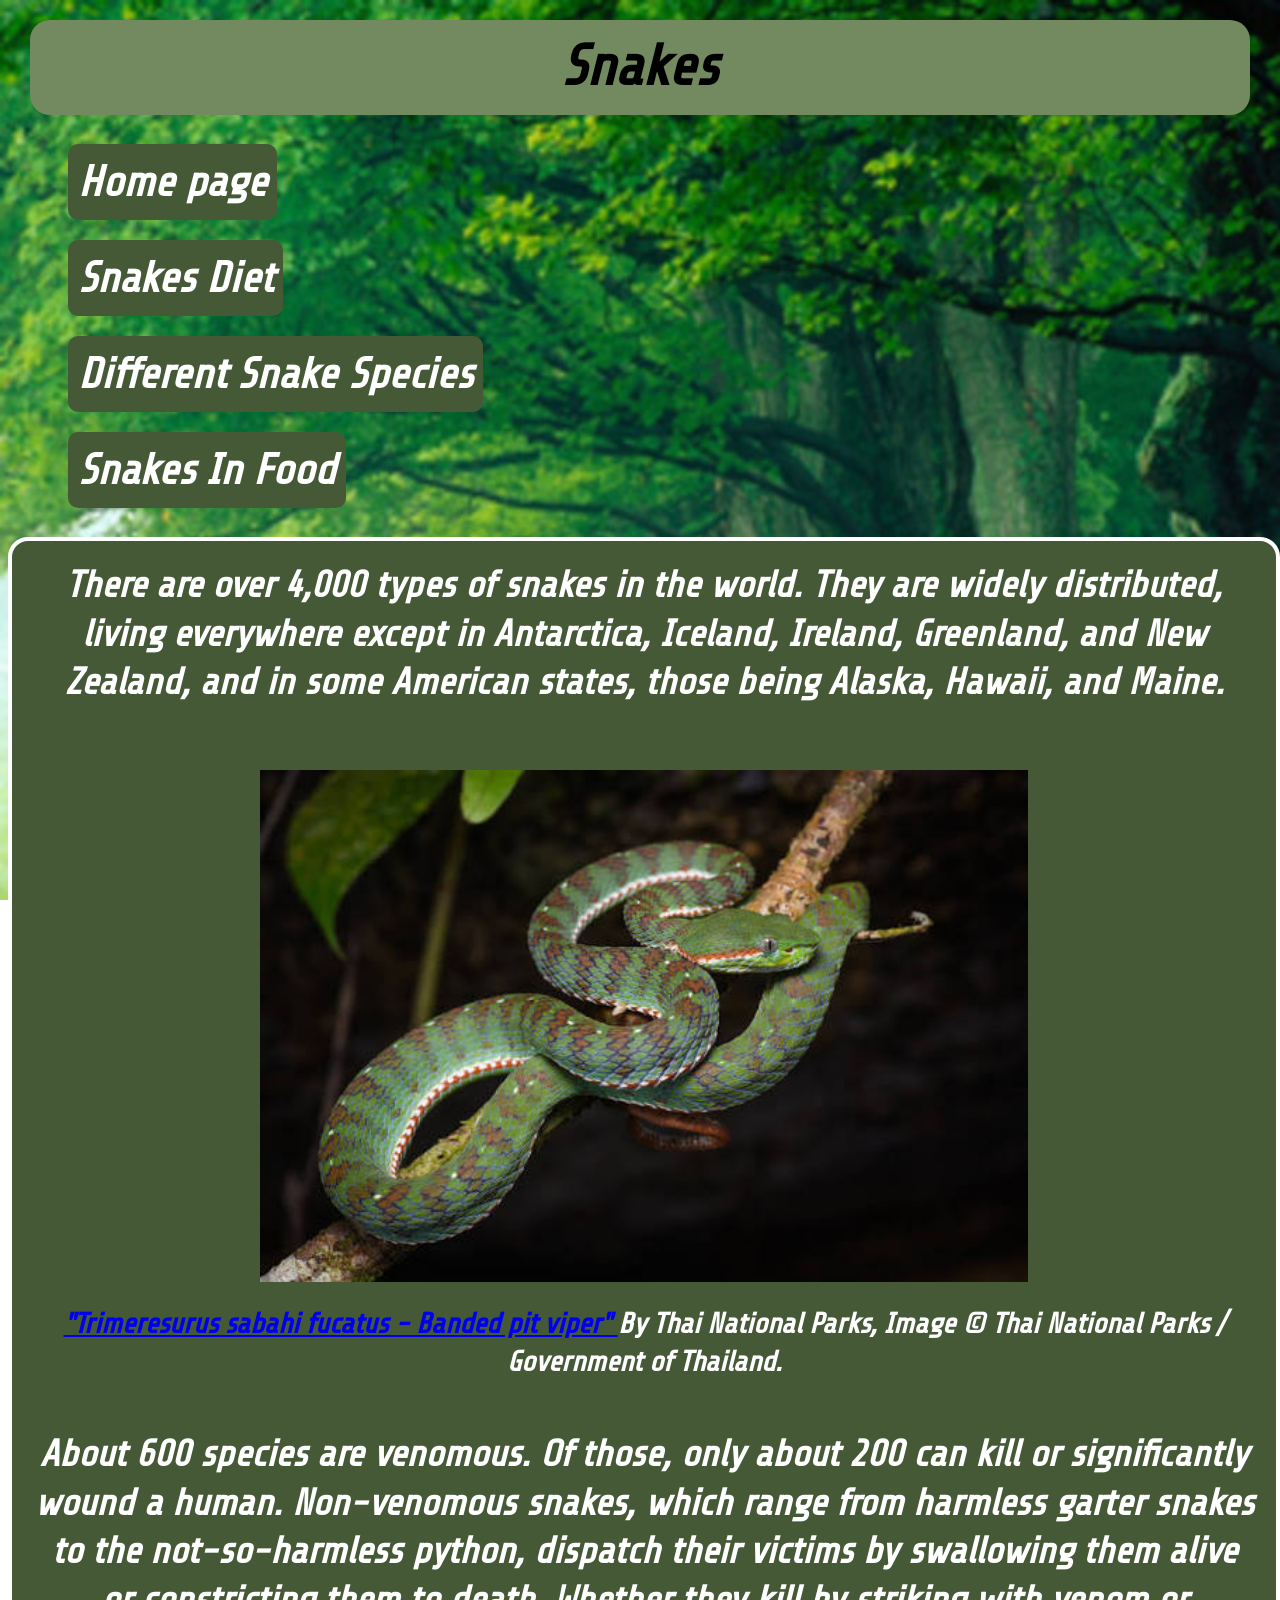
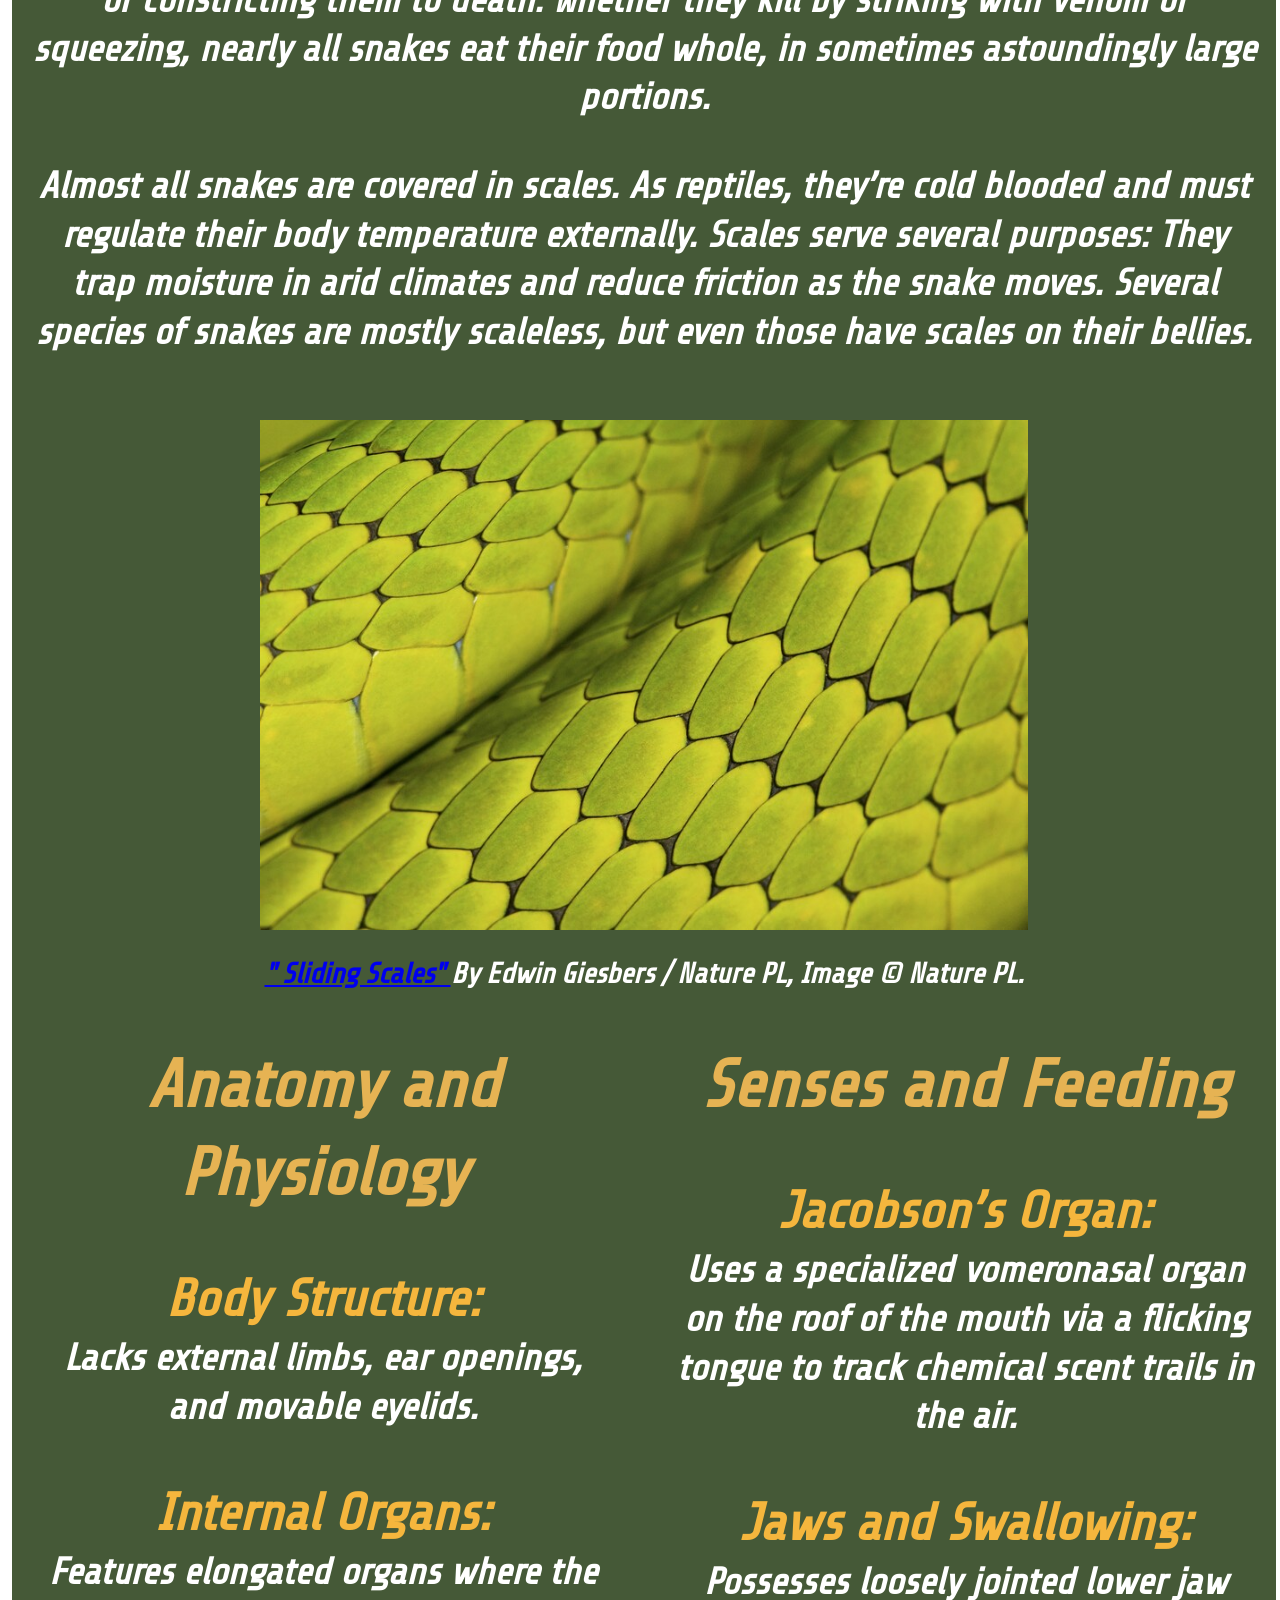
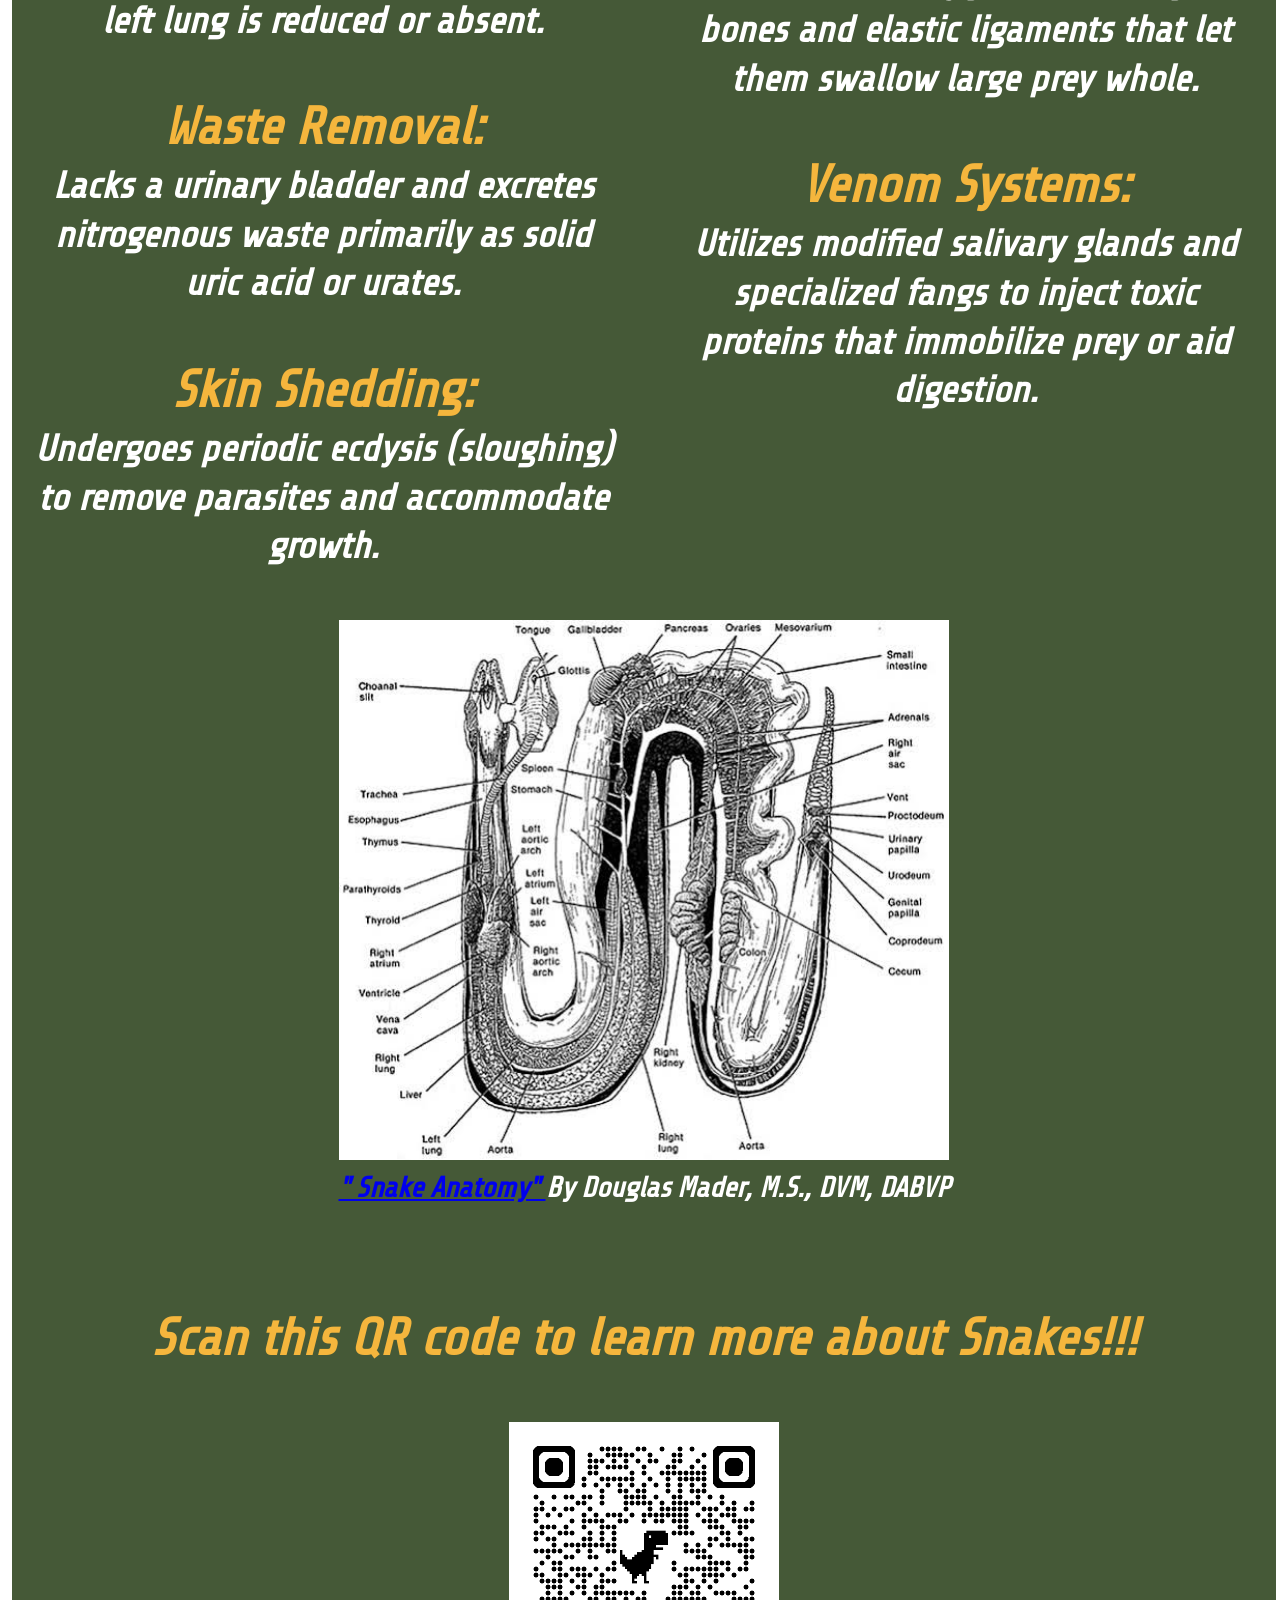
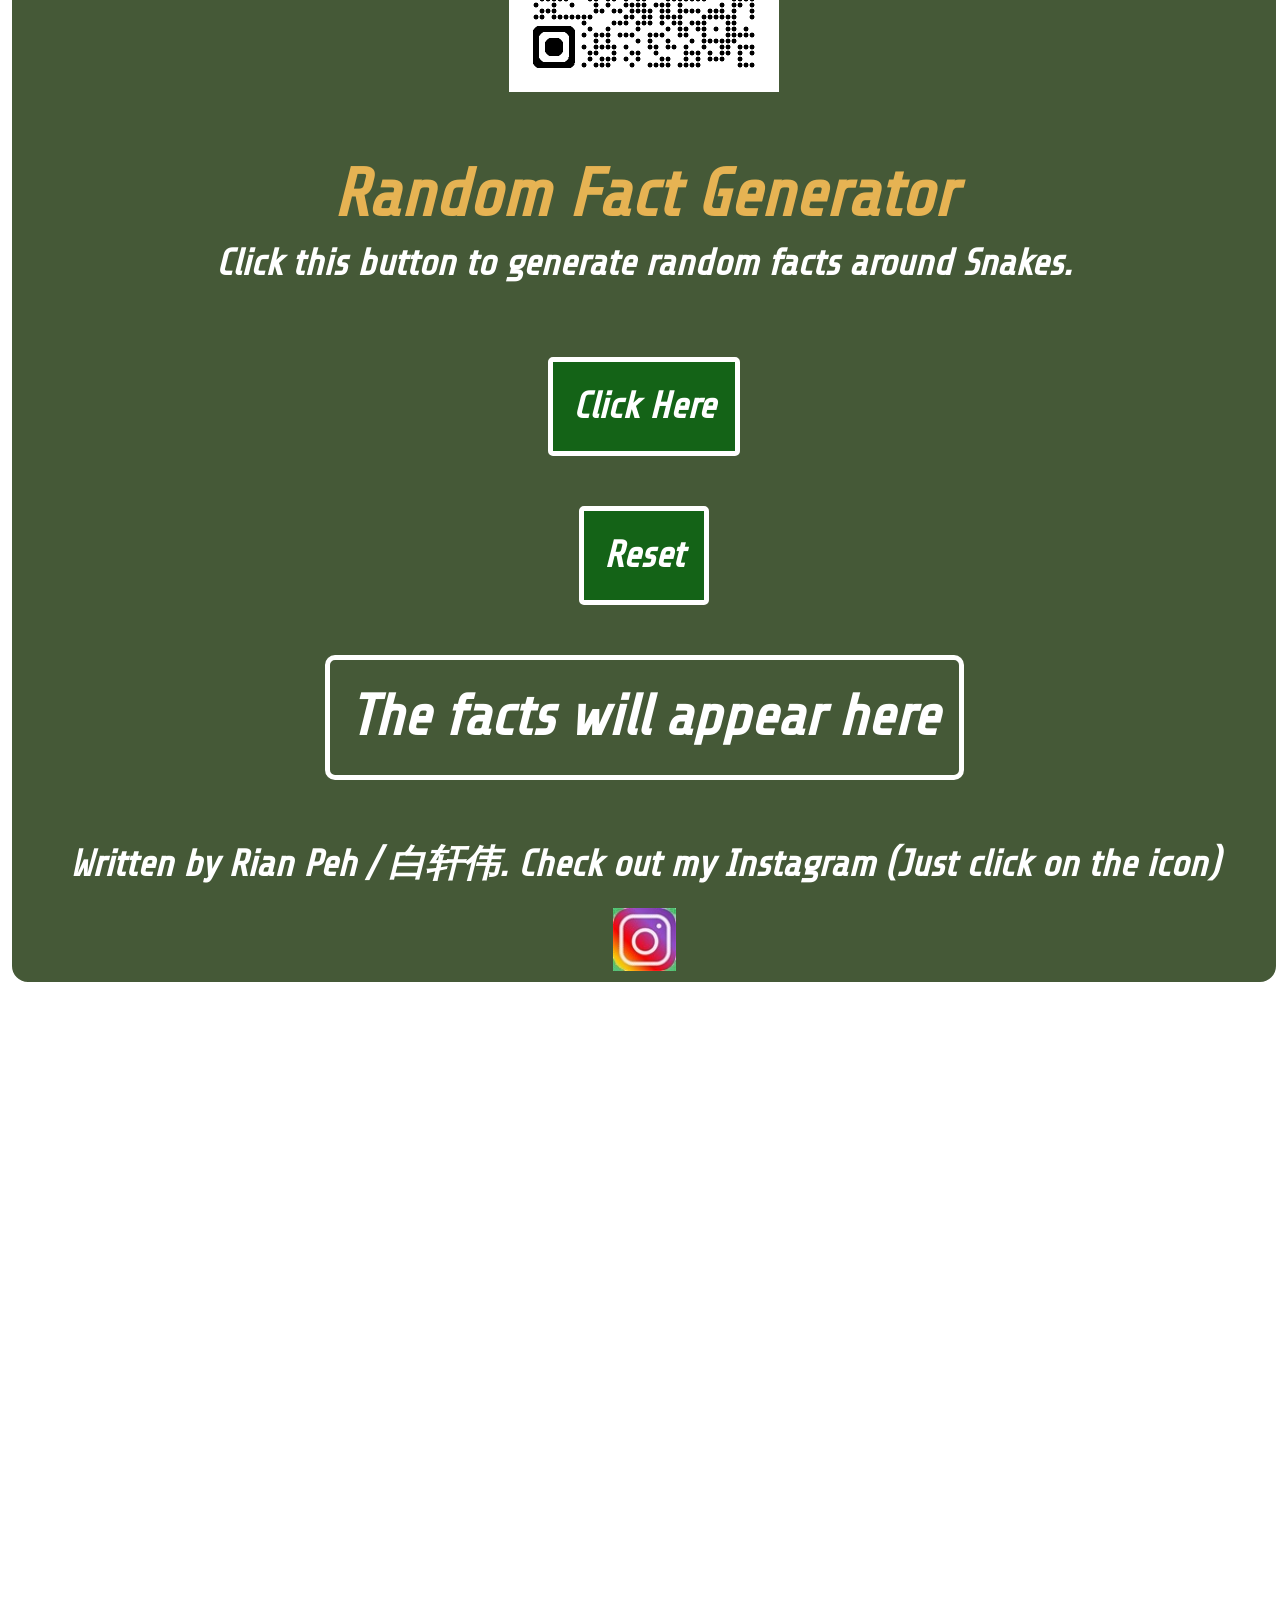
==== 02_Rian_Peh_Xuan_Wei_260349J_A2/index.html @ 6b70fa27 "Add files via upload" ====
<!DOCTYPE html>
<html lang="en">

<head>
	<link href="style.css" type="text/css" rel="stylesheet">
	<meta name="viewport" content="width=device-width, initial-scale=1.0">
	<script src="main.js" defer></script>
	<title> Learn About Snakes </title>
</head>


<body class=indexbody>
	<header>
		<h1 id= "indexheader">Snakes</h1>
	</header>
	
	
		<nav id="indexnav"> <!--menu system--> 
			<img id="menuicon" src="images/menucog.png" height="500" alt="dropdown menu icon" title=" Dropdown menu icon">
			<div class=pagelist>
			<ul>
			<li><p class=indexpagename id="page0btn">Home page </p></li>
			<li><p class=indexpagename id="page1btn">Snakes Diet</p></li>
			<li><p class=indexpagename id="page2btn">Different Snake Species</p></li>
			<li><p class=indexpagename id="page3btn">Snakes In Food</p></li>
			</ul>
			</div>
		</nav>
		
	
	<main id="pagecontainer">
		<div class=page id="page0">
			<p class=indexparagraph> There are over 4,000 types of snakes in the world. They are widely distributed, living everywhere except in Antarctica, Iceland, Ireland, Greenland, and New Zealand, and in some American states, those being Alaska, Hawaii, and Maine.  </p> 
				
			<figure>
				<picture>
					<!-- Mobile -->
					<source media="(max-width: 800px)" srcset="images/Snake1.jpg">

					<!-- Desktop -->
					<img src="images/Snake1.jpg" height="500" alt="Picture of Snake" title=" Snake">
				</picture>	
				<figcaption> <a href="https://www.thainationalparks.com/" target="_blank"> "Trimeresurus sabahi fucatus - Banded pit viper" </a>  By Thai National Parks, Image © Thai National Parks / Government of Thailand.</figcaption>
			</figure>

			<p class=indexparagraph>  About 600 species are venomous. Of those, only about 200 can kill or significantly wound a human. Non-venomous snakes, which range from harmless garter snakes to the not-so-harmless python, dispatch their victims by swallowing them alive or constricting them to death. Whether they kill by striking with venom or squeezing, nearly all snakes eat their food whole, in sometimes astoundingly large portions. </p>

			<p class=indexparagraph>  Almost all snakes are covered in scales. As reptiles, they’re cold blooded and must regulate their body temperature externally.  Scales serve several purposes: They trap moisture in arid climates and reduce friction as the snake moves. Several species of snakes are mostly scaleless, but even those have scales on their bellies. </p>

			<figure>
				<picture>
					<!-- Mobile -->
					<source media="(max-width: 800px)" srcset="images/SnakeScales.jpg">

					<!-- Desktop -->
					<img src="images/SnakeScales.jpg" height="500" alt="Picture of Snake Scales" title=" SnakeScale">
				</picture>	
				<figcaption> <a href="https://atmos.earth/ecological-wisdom/sliding-scales-symbolism-of-snakes/" target="_blank"> " Sliding Scales" </a>  By Edwin Giesbers / Nature PL, Image © Nature PL. </figcaption>
			</figure>

			<div class=paragrid>
			
				<div class=column1>
					<p class=indexparagraph>  <span class=Paraheader> Anatomy and Physiology </span> <br> <br> <span class=Parasubheader> Body Structure: </span> <br> Lacks external limbs, ear openings, and movable eyelids. <br> <br> <span class=Parasubheader>  Internal Organs: </span> <br> Features elongated organs where the left lung is reduced or absent. <br> <br> <span class=Parasubheader> Waste Removal: </span> <br> Lacks a urinary bladder and excretes nitrogenous waste primarily as solid uric acid or urates. <br> <br> <span class=Parasubheader> Skin Shedding: </span> <br> Undergoes periodic ecdysis (sloughing) to remove parasites and accommodate growth. </p>
				</div>

				<div class=column2>
					<p class=indexparagraph>  <span class=Paraheader> Senses and Feeding </span> <br> <br> <span class=Parasubheader> Jacobson’s Organ: </span> <br> Uses a specialized vomeronasal organ on the roof of the mouth via a flicking tongue to track chemical scent trails in the air. <br> <br> <span class=Parasubheader> Jaws and Swallowing: </span> <br> Possesses loosely jointed lower jaw bones and elastic ligaments that let them swallow large prey whole. <br> <br> <span class=Parasubheader> Venom Systems: </span> <br> Utilizes modified salivary glands and specialized fangs to inject toxic proteins that immobilize prey or aid digestion. </p>
				</div>
			
			</div>


			<figure>
				<picture>
					<!-- Mobile -->
					<source media="(max-width: 800px)" srcset="images/Snakebody.jpg">

					<!-- Desktop -->
					<img src="images/Snakebody.jpg" height="800" alt="Picture of Snake Anatomy" title=" SnakeBody">
				</picture>	
				<figcaption> <a href="https://reptilesmagazine.com/snake-anatomy/?srsltid=AfmBOooJBzz4ZWO3xFly1gCmYXVyyak6rsiduSUNSJXPDtFCe1zWfAKA" target="_blank"> " Snake Anatomy" </a>  By Douglas Mader, M.S., DVM, DABVP </figcaption>
			</figure>
			
			<p class=indexparagraph>  <br> <span class=Parasubheader> Scan this QR code to learn more about Snakes!!! </span>  <br> </p>
			
			<figure id="QRcode">
				<picture>
					<!-- Mobile -->
					<source media="(max-width: 800px)" srcset="images/WikiQR.png">

					<!-- Desktop -->
					<img src="images/WikiQR.png" height="500" alt="QR code to snakes Wikipedia page" title=" Snakes Wikipedia QR code">
				</picture>	
			</figure>
			
			
			<p class=indexparagraph> <span class=Paraheader> Random Fact Generator </span> <br> Click this button to generate random facts around Snakes.</p>
			
			<p id="FactButton" class=indexparagraph>Click Here</p> 
			
			<p id="ResetFacts" class=indexparagraph>Reset</p> 
		
			<p id="FactsHere" class=indexparagraph> The facts will appear here </p> 
			
			<p class="indexparagraph"> Written by Rian Peh / 白轩伟. Check out my Instagram (Just click on the icon)</p>
			<a href="https://www.instagram.com/fullybizarree/" target="_blank" class="indexinstagram"><img id="instalogo" src="images/insta.jpg" height="100" alt="instagram_logo" title="instagram_logo"></a>

		</div>



		<div class="page" id="page1">
			<p class=indexparagraph> <span class=Paraheader> Diet Considerations: </span> <br> Snakes don't need to eat every day. The frequency at which they need to eat is determined by their size and age. <br> <br> <span class=Parasubheader> Some of the things snakes might eat include: </span> <br> Baby mice or rats <br> Adult mice or rats <br> Young birds like chicks <br> </p>
			<figure>
				<picture>
					<!-- Mobile -->
					<source media="(max-width: 800px)" srcset="images/Snakeeat.jpg">

					<!-- Desktop -->
					<img src="images/Snakeeat.jpg" height="500" alt="Picture of Snake Eating" title=" SnakeEating">
				</picture>	
				<figcaption> <a href="https://www.123rf.com/photo_3794636_snake-eating-a-rat.html" target="_blank"> " snake eating a rat" </a>  By aussieflash,  Image © aussieflash  </figcaption>
			</figure>

			<p class=indexparagraph> <span class=Paraheader> <br> What Can't Snakes Eat? </span> <span class=Parasubheader> <br> Snakes shouldn't be fed: </span>  <br> Fruits  <br> Vegetables <br> Grains <br> Processed foods <br> <br> All snakes are carnivores—they should eat whole prey only as much as possible for a balanced diet. If offering human foods, they typically can’t deviate from raw meats or eggs. <br> <br> <br> </p>
			
			<p class=indexparagraph> <span class=Paraheader> Live vs Frozen Prey for Snakes: </span> <br> Frozen prey is the diet of choice for snakes. <br> <br> <span class=Parasubheader> Pros: </span> <br> <br> Safest feeding option <br> More convenient to store <br> Providing live prey incurs ethical concerns  <br> Cost effective <br>Smaller chance of parasite transmission <br> <br> <span class=Parasubheader> Cons: </span> <br> <br> Some snakes, especially when sick, need the movement and smell of live prey to entice them to eat <br> </p>
			<figure>
				<picture>
					<!-- Mobile -->
					<source media="(max-width: 800px)" srcset="images/Snakefrozen.jpg">

					<!-- Desktop -->
					<img src="images/Snakefrozen.jpg" id="frozenfood" height="500" alt="Picture of frozen snake food" title=" FrozenSnakeFood">
				</picture>	
				<figcaption> <a href="https://allanspetcenter.com/the-comprehensive-guide-to-transitioning-your-snake-to-frozen-food/" target="_blank"> " Frozen Snake Food " </a>  By Allan's Pet Center,  Image © Allan's Pet Center  </figcaption>
			</figure>
			
			<p class=indexparagraph> <span class=Paraheader> <br> How to Feed a Snake </span> <br> You’ll want to purchase appropriately sized whole frozen prey from a pet store and keep it stored in a freezer. When feeding day is approaching, transfer the prey you plan to feed to its own bag and move from freezer to the refrigerator to thaw. Food should be ready in 1-2 days. A few hours before planning to feed, take the prey out of the refrigerator so they can come up to room temperature. Make sure you have washed your hands and do not smell like the prey, then transfer your snake from their enclosure to an appropriately sized plastic container with air holes. Place the whole, thawed prey inside with them. Wait for your snake to fully consume their meal before transferring them back to their main enclosure.  In snakes that stress easily and are already reluctant to eat, it may be more appropriate to feed prey in their enclosure </p>
			<figure>
				<picture>
					<!-- Mobile -->
					<source media="(max-width: 800px)" srcset="images/Snakeeating.jpg">

					<!-- Desktop -->
					<img src="images/Snakeeating.jpg" height="500" alt="Picture of teaching snake how to eat" title="Teaching Snake How To Eat">
				</picture>	
				<figcaption> <a href="https://www.wikihow.pet/Feed-a-Snake" target="_blank"> " How to feed your snake " </a>  By Wikihow.pet,  Image ©  Wikihow.pet  </figcaption>
			</figure>
			
			
			<br> <br> <p class=indexparagraph> <span class=Paraheader> Snake Mini-Game </span> </p> <br> 
			
			<p class=indexparagraph> <span class=Parasubheader> The game goes like this. You control the snake using A and D and can go right or left. avoid the hazards and collect the mouse. </span> </p> <br> <br>
			
			<button class=indexparagraph id="gamestartbutton"> Start Game </button> 
			
			<div id="Minigame">
			
			
				<div id="playercontrol"> </div>
				
				
				
			</div>
			
			
			<br> <p class="indexparagraph"> Written by Rian Peh / 白轩伟. Check out my Instagram (Just click on the icon)</p>
			<a href="https://www.instagram.com/fullybizarree/" target="_blank" class="indexinstagram"><img id="instalogo" src="images/insta.jpg" height="100" alt="instagram_logo" title="instagram_logo"></a>
			
		</div>
		
		

		<div class="page" id="page2">
		
			<p class=indexparagraph> These snakes play a vital role in ecosystems by controlling populations of rodents, birds, amphibians, and other small animals. Each species has developed unique traits that help it survive in different environments. </p>
			
			<div class=paragrid2>
				<div id="page2indexpara1">
					<p class=indexparagraph> <span class=Paraheader> 1. King Cobra </span> <br> The King Cobra is the longest venomous snake in the world, reaching lengths of up to 5.5 meters. It lives in forests across South and Southeast Asia. Unlike most snakes, the king cobra mainly eats other snakes, including venomous ones. Its scientific name, Ophiophagus, means "snake eater." When threatened, it raises the front part of its body, spreads its hood, and hisses loudly to warn predators. Although its venom is very powerful, king cobras typically avoid humans unless they feel threatened. </p>
					<figure id="page2indexpara1photo" >
						<picture>
							<!-- Mobile -->
							<source media="(max-width: 800px)" srcset="images/Kingcobra.jpg">

							<!-- Desktop -->
							<img src="images/Kingcobra.jpg" height="400" alt="Picture of King Cobra" title="King Cobra">
						</picture>	
					<figcaption> <a href="https://www.wikihow.pet/Feed-a-Snake" target="_blank"> " The Mystical King Cobra and Coffee Forests " </a>  By Dr. Anand Titus and Geeta N Pereira, Under the Creative Commons Attribution-Share Alike 2.0 Generic license </figcaption>
					</figure>	
				</div>
				
			
				
				<div id="page2indexpara2">
					<p class=indexparagraph> <span class=Paraheader>2. Green Anaconda </span> <br> The Green Anaconda is one of the heaviest snakes worldwide. It is native to the swamps, rivers, and wetlands of South America, where it can grow longer than 9 meters and weigh over 200 kilograms. Anacondas are non-venomous constrictors. They kill prey by wrapping their strong bodies around animals and tightening until the prey can no longer breathe. Their diet includes fish, birds, capybaras, caimans, and occasionally deer. </p>
					<figure id="page2indexpara1photo2">
						<picture>
							<!-- Mobile -->
							<source media="(max-width: 800px)" srcset="images/GreenAnaconda.jpg">

							<!-- Desktop -->
							<img src="images/GreenAnaconda.jpg" height="600" alt="Picture of Green Anaconda" title=" Picture of Green Anaconda">
						</picture>	
						<figcaption> <a href="https://www.henryvilaszoo.gov/animal/green-anaconda/" target="_blank"> "Green Anaconda" </a>  By Henry Vilas Zoo, Image © Henry Vilas Zoo.</figcaption>
					</figure>
				</div>
				
				
				

				<div id="page2indexpara3">
					<p class=indexparagraph> <span class=Paraheader> 3. Ball Python </span> <br> The Ball Python is a small, non-venomous snake that are found in West and Central Africa. It usually grows between 1 - 1.5 meters. This species is named for its defensive habit of curling into a tight ball when scared. Ball pythons are gentle and relatively easy to care for. Due to these reasons, they have become one of the most popular pet snakes in the world. They primarily hunt rodents and birds through constriction. </p>
					<figure id="page2indexpara1photo3">
						<picture>
							<!-- Mobile -->
							<source media="(max-width: 800px)" srcset="images/BallPython.jpg">

							<!-- Desktop -->
							<img src="images/BallPython.jpg" height="400" alt="Picture of a Ball Python" title=" Picture of Ball Python">
						</picture>	
						<figcaption> <a href="https://commons.wikimedia.org/wiki/File:Ball_python_lucy.JPG" target="_blank"> "Ball Python" </a>  By HCA,  Image © HCA.</figcaption>
					</figure>
				</div>

				

				<div id="page2indexpara4">
					<p class=indexparagraph> <span class=Paraheader> 4. Black Mamba </span> <br> The Black Mamba is one of Africa's most feared snakes. Despite its name, it is usually gray or olive-colored as the name refers to the dark inside of its mouth. Black mambas can grow over 4 meters long and are among the fastest snakes, able to move at around 20 km/h over short distances. Their venom targets the nervous system and can be deadly without quick medical attention. However, they typically prefer to flee rather than confront people. </p>
					
					<figure id="page2indexpara1photo4">
						<picture>
							<!-- Mobile -->
							<source media="(max-width: 800px)" srcset="images/BlackMamba.jpg">

							<!-- Desktop -->
							<img src="images/BlackMamba.jpg" height="400" alt="Picture of a Black Mamba" title=" Picture of Black Mamba">
						</picture>	
						<figcaption> <a href="https://commons.wikimedia.org/wiki/File:Dendroaspis_polylepis_(14).jpg" target="_blank"> "Dendroaspis polylepis" </a>  By TimVickers,  Image © TimVickers.</figcaption>
					</figure>
				</div>


				


				<div id="page2indexpara5">
					<p class=indexparagraph> <span class=Paraheader> 5. Corn Snake </span> <br> The Corn Snake is a harmless, non-venomous species found in the southeastern United States. Adult corn snakes usually range in size between 1.2 and 1.8 meters. These snakes are excellent climbers and help farmers control rodent populations. Their striking orange, red, and black patterns have also made them popular pets. They kill prey through constriction and pose no major threat to humans.</p>
					<figure id="page2indexpara1photo5">
						<picture>
							<!-- Mobile -->
							<source media="(max-width: 800px)" srcset="images/CornSnake.jpg">

							<!-- Desktop -->
							<img src="images/CornSnake.jpg" height="530" alt="Picture of a Corn Snake" title=" Picture of Corn Snake">
						</picture>	
						<figcaption> <a href="https://commons.wikimedia.org/wiki/File:CornSnake.jpg" target="_blank"> "Corn Snake" </a>  By Ethan Porcaro,  Image © Ethan Porcaro.</figcaption>
					</figure>
				</div>
				
			</div>
			
				
				<!-- This quiz is a form where the data inputed, in this case being the different options, will be used by the javascript in order to see if it matches with the correct answer and return a score -->
				<p class=indexparagraph> <span class=Paraheader> Snake Quiz </span></p>
				<fieldset>
				<legend class=Parasubheader>1. Which of these snakes are venomous? </legend>
				<label><input type="radio" name="q1" value="Option1"> Green Anaconda</label>
				<label><input type="radio" name="q1" value="Option2"> King Cobra</label>
				<label><input type="radio" name="q1" value="Option3"> Ball Python</label>
				<label><input type="radio" name="q1" value="Option4"> Corn Snake</label>
				</fieldset>
				
				<fieldset>
				<legend class=Parasubheader>2. Which Snake flees from humans when spotted?</legend>
				<label><input type="radio" name="q2" value="Option1"> Green Anaconda</label>
				<label><input type="radio" name="q2" value="Option2"> Ball Python</label>
				<label><input type="radio" name="q2" value="Option3"> Black Mamba</label>
				<label><input type="radio" name="q2" value="Option4"> King Cobra</label> 
				</fieldset>
				
				<fieldset>
				<legend class=Parasubheader>3. Why is the King Cobras scientific name Ophiophagus?</legend>
				<label><input type="radio" name="q3" value="Option1"> Because they wanted a fancy name.</label> <br> <br>
				<label><input type="radio" name="q3" value="Option2"> Because they eat other snakes.</label> <br> <br>
				<label><input type="radio" name="q3" value="Option3"> Because they're incredibly slimy.</label> <br> <br>
				<label><input type="radio" name="q3" value="Option4"> Because they're herbivores.</label>
				</fieldset>
				
				<fieldset>
				<legend  class=Parasubheader>3. Which snake can be found in South America?</legend>
				<label><input type="radio" name="q4" value="Option1"> Ball Python </label>
				<label><input type="radio" name="q4" value="Option2"> Corn Snake </label>
				<label><input type="radio" name="q4" value="Option3"> Black Mamba</label>
				<label><input type="radio" name="q4" value="Option4"> Green Anaconda</label> 
				</fieldset> <br> 
			
				<button id="quizbtnSubmit">Submit Quiz</button> 
				
				<button id="quizreset">Reset Quiz </button> 
				<p class=Parasubheader id="scorebox">Not submitted</p> 
				
				
				<p class="indexparagraph"> Written by Rian Peh / 白轩伟. Check out my Instagram (Just click on the icon)</p>
				<a href="https://www.instagram.com/fullybizarree/" target="_blank" class="indexinstagram"><img id="instalogo" src="images/insta.jpg" height="100" alt="instagram_logo" title="instagram_logo"></a>

			
		</div>



		<div class="page" id="page3">
			<p class=indexparagraph> <span class=Paraheader> Snake Soup </span> <br> <br> Snake soup is one of Hong Kong’s most storied dishes. Tracing its origins back over 2,000 years to ancient China, it’s considered both a delicacy and a form of traditional medicine, with early records suggesting that snake meat has health benefits. The dish became particularly popular in the southern provinces, including Guangdong. <br> <br> When Hong Kong developed as a port city in the 19th and 20th centuries, waves of migrants from Guangdong brought their food traditions with them, including snake soup. It was often made with up to five species of snakes, symbolizing wealth and abundance. Over time, it became a seasonal staple sold in specialized shops, particularly during autumn and winter. <br> <br> </p>
			<p class=indexparagraph> Despite its humble appearance, snake soup is a labor-intensive dish. Traditionally, multiple types of snakes, such as water snakes, rat snakes, and cobras, are used to create a complex flavor profile. Today, due to regulations and availability, recipes vary, but the principle ingredients remain the same. <br> Snake meat is carefully cleaned and boiled, then shredded into fine, delicate strands. Oftentimes, the meat is shredded in such a way that first-time eaters mistake it for chicken or fish. <br> <br> The broth is equally important. It’s normally made by simmering pork bones, chicken, dried seafood, ginger, dried orange peel, lemongrass, dried mushrooms, and more Chinese herbs for several hours to develop a savory base. Then, the shredded snake meat is added to the broth along with thickening agents like cornstarch or ground almonds, giving the soup its signature, slightly viscous texture. The final touch often includes chrysanthemum leaves, thin strips of egg, and sometimes fried wonton crisps or lemon leaves for garnish. <br> <br> </p>
			<p class=indexparagraph> <span class=Parasubheader> Cultural significance </span> <br> <br>  Snake soup is considered a warming food in the framework of traditional Chinese medicine, meaning it helps restore internal heat during colder months — hence its popularity from late autumn through winter. <br> The dish is also associated with strength and vitality. Snake meat is believed to improve circulation, nourish the skin, and boost overall energy. <br> Beyond the purported nutritional benefits, snake soup carries a sense of nostalgia and heritage in Hong Kong. <br> </p>
			<figure>
				<picture>
					<!-- Mobile -->
					<source media="(max-width: 800px)" srcset="images/SnakeSoup.jpg">

					<!-- Desktop -->
					<img src="images/SnakeSoup.jpg" height="530" alt="Picture of Snake Soup" title=" Picture of Snake Soup">
				</picture>	
				<figcaption> <a href="https://commons.wikimedia.org/wiki/File:CornSnake.jpg" target="_blank"> "Snake Soup" </a>  By  Food & Wine / Breana Killeen,  Image ©  Food & Wine / Breana Killeen.</figcaption>
			</figure>
			
			
			<p class=indexparagraph> <span class=Paraheader> <br><br> Snake Curry </span> <br> <br> Found in some regions of India and Southeast Asia. <br> Snake meat is cooked in a spicy curry with onions, tomatoes, garlic, ginger, and local spices. It is typically served with rice or flatbread. <br> Snake meat is generally high in protein and low in fat. People describe its taste as being similar to chicken, frog legs, or firm white fish, depending on species and how it is cooked.</p>
			<figure>
				<picture>
					<!-- Mobile -->
					<source media="(max-width: 800px)" srcset="images/SnakeCurry.jpg">

					<!-- Desktop -->
					<img src="images/SnakeCurry.jpg" height="530" alt="Picture of Snake Curry" title=" Picture of Snake Curry">
				</picture>	
				<figcaption> <a href="https://sandyathome.com/hyderabadi-snake-gourd-salan-how-to-make-potlakaya-salan-recipe/" target="_blank"> "Snake Curry" </a>  By Sandhya's Recipes, Image © Sandhya's Recipes</figcaption>
			</figure>
			
			<p class="indexparagraph"> Written by Rian Peh / 白轩伟. Check out my Instagram (Just click on the icon)</p>
			<a href="https://www.instagram.com/fullybizarree/" target="_blank" class="indexinstagram"><img id="instalogo" src="images/insta.jpg" height="100" alt="instagram_logo" title="instagram_logo"></a>
		</div>

			


	</main>
	
	
		
</body>
---- 02_Rian_Peh_Xuan_Wei_260349J_A2/style.css ----
/* This is for the bodies of all the tabs */	
body 
{
	background-image: url("./images/background.jpg");
	background-size: cover;
	background-attachment:fixed;
}


@font-face 
{
	font-family:'CustomFont4';
	src: url('fonts/CustomFont4.ttf') format('truetype');
}


/* This is for the index tab */

/*if the screen width is between 768px and 1280px , will use this layout*/
.indexbody
{
	font-family: 'CustomFont4', serif;
	font-size: 1.8em;
	font-weight: bold;
	font-style: italic;
	line-height: 1.3;
	text-align: center;
	box-sizing:border-box;
}

img
{
height: 60vh;
width: 60vw;
object-fit: contain;		
}

.page 
{
	/* position: absolute; removes an element from the normal document flow and allows you to place it exactly where you want using properties like top, left, right, and bottom */
	position: absolute;
    opacity: 0;
	/* visibility: hidden makes the element completely invisible and not interactable while forcing it to retain its original physical space and layout */
    visibility: hidden;
	/* transition: opacity 0.5s; makes it so that whenever the opacity changes, the change doesn't happen immediately instead the change occurs over 0.5 seconds, making it have a smooth transition and making it look like a smooth animation."*/
    transition: opacity 0.5s;
}

.active 
{
    opacity: 1;
    visibility: visible;
}


#pagecontainer
{
	
	display:grid;
	grid-template-columns:1fr 1fr 1fr 1fr 1fr 1fr 1fr 1fr 1fr 1fr 1fr 1fr 1fr 1fr 1fr 1fr 1fr 1fr 1fr 1fr 1fr 1fr 1fr 1fr 1fr 1fr 1fr 1fr 1fr 1fr;
	grid-template-rows:auto auto auto auto auto auto auto auto auto auto;

}


#page0{color:white; background: #455937; border: 4px solid white; border-radius: 20px;}
#page1{color:white; background: #455937; border: 4px solid white; border-radius: 20px;}
#page2{color:white; background:#455937; border: 4px solid white; border-radius: 20px;}
#page3{color:white; background:#455937; border: 4px solid white; border-radius: 20px;}


#hamIcon{display:none;}


#indexheader
{
	color: black; 
	background:#738A60; 
	border-radius: 20px; 
	padding: 10px; 
	margin: auto; 
	text-align: center; 
	width: 95%;
	margin: 20px auto;
}


#indexnav ul li
{
	list-style-type: none;
}


#menuicon
{
	display: none;
}



.indexpagename
{
	font-size: 1.5em;
	color:white;
	background:#455937; 
	border-radius: 10px; 
	padding: 10px; 
	width: fit-content;
	margin: 20px;
	
}

.indexparagraph
{
	color: white;
	font-size: 1.3em;
	margin: auto;
	padding: 20px; 
	width: fit-content;
}

.Paraheader
{
	color: #E6B353;
	font-size: 1.8em;
}

.Parasubheader
{
	color:#F5B63D;
	font-size: 1.4em;
}

#page0
{
	grid-column: 1 / 31;
	grid-row: 1 / 10;
	height:  auto;
	width: auto;
}

#FactButton
{
	background:#146317;
	border: 5px solid white;
	border-radius: 5px;
	margin: 50px auto;
}

#ResetFacts
{
	background:#146317;
	border: 5px solid white;
	border-radius: 5px;
	margin: 50px auto;	
}

#FactsHere
{
	border: 5px solid white;
	border-radius: 10px;
	width: fit-content;
	font-size:200%;
	height: auto;
	margin: 40px auto;
}

#QRcode img
{
	height:30vh;
	width: 30vw;
}



.paragrid
{
	display: grid;
    grid-template-columns: 1fr 1fr;
    gap: 20px;
    align-items: start;
}


.column1
{
	
	text-align: center;

}

.column2
{
	
	text-align: center;
}



#page1
{
	
	grid-column: 1 / 31;
	grid-row: 1 / 10;
	height:  auto;
	width: auto;
	
}

#gamestartbutton
{
	background:#146317;
	border: 5px solid white;
	border-radius: 5px;
	font-family: 'CustomFont4', serif;
	margin: 40px;
}


#Minigame
{
	/* position: relative keeps the element in the normal page layout, but also allows you to move it relative to where it would normally be. Meaning that even if the element is moved, the original space is still reserved and other elements behave as if the element never moved.*/
	/* the posistion: relative; also helps act as a ancestor to the position: absolute; in the player control, as position: absolute; looks for the nearest ancestor that has position: relative or absolute. This helps make the player positioned inside the game box and not relative to the whole webpage. Without the position: relative; in #Minigame, the player could be positioned relative to the page and outside the game area*/
	position: relative;
	background: white;
	border: 5px solid black;
	border-radius: 10px;
	height: 800px;
	margin: auto;
	width:  500px;
}

#playercontrol
{
	position: absolute;
	background: red;
	width:100px;
	height:50px;
	left: 40%;
}


#page2
{
	
	grid-column: 1 / 31;
	grid-row: 1 / 10;
	height: auto;
	width: auto;
	
}


.paragrid2
{
	display: grid;
    grid-template-columns: 1fr 1fr 1fr 1fr 1fr 1fr 1fr 1fr 1fr 1fr 1fr 1fr 1fr 1fr 1fr 1fr 1fr 1fr 1fr 1fr;
	grid-template-rows: auto auto auto auto auto;

	
}

#page2indexpara1
{
	
	grid-column: 1 / 10;
	grid-row: 1 / 2;
	font-size: 95%;
	
}

#page2indexpara2
{
	
	grid-column: 10 / 21;
	grid-row: 1 / 2;
	font-size: 95%;
	
}

#page2indexpara3
{
	
	grid-column:  1 / 10;
	grid-row: 3 / 4;
	font-size: 95%;
	
}

#page2indexpara4
{
	
	grid-column:  10 / 21;
	grid-row: 3 / 4;
	font-size: 95%;
}

#page2indexpara5
{
	
	grid-column: 1 / 21;
	grid-row: 5 / 6;
	font-size: 90%;
}

#page2indexpara1photo
{
	grid-column: 1 / 9;
	grid-row: 2 / 3;
}

#page2indexpara1photo img
{
	width: 70%;
	height: auto;
}


#page2indexpara1photo2
{
	grid-column: 9 / 21;
	grid-row: 2 / 3;
}


#page2indexpara1photo2 img
{
	width: 70%;
	height: 70%;
}


#page2indexpara1photo3
{
	
	grid-column:  1 / 9;
	grid-row: 4 / 5;
	
}


#page2indexpara1photo3 img
{
	width: 70%;
	height: 70%;
}


#page2indexpara1photo4
{
	
	grid-column:  9 / 21;
	grid-row: 4 / 5;
	
}

#page2indexpara1photo4 img
{
	width: 70%;
	height: 70%;
}

#page2indexpara1photo5
{
	
	grid-column:  1 / 21;
	grid-row: 6 / 6;
	
}

#page2indexpara1photo5 img
{
	width: 50%;
	height: 50%;
}

#quizbtnSubmit
{
	color: white;
	background:#146317;
	border: 5px solid white;
	border-radius: 5px;	
	padding: 5px;
	margin: 50px;
	width: 10vw;
	height: 10vh;
	font-family: 'CustomFont4', serif;
	font-size: 0.8em;
}


#quizreset
{
	color: white;
	background:#146317;
	border: 5px solid white;
	border-radius: 5px;
	padding: 5px;
	margin: 50px;
	width: 10vw;
	height: 10vh;
	font-family: 'CustomFont4', serif;
	font-size: 0.8em;
}



#page3
{
	
	grid-column: 1 / 31;
	grid-row: 1 / 10;
	height:  auto;
	width: auto;
}


#instalogo
{
	height: 7vh;
	width: 7vw;
	
}

/* menuicon is the name for this CSS animation*/
@keyframes menuicon{
0%{rotate:0}
10%{rotate:36deg}
20%{rotate:72deg}
30%{rotate:108deg}
40%{rotate:144deg}
50%{rotate:180deg}
60%{rotate:216deg}
70%{rotate:252deg}
80%{rotate:288deg}
90%{rotate:324deg}
100%{rotate:360deg}
}

/* menuiconreverse is the name for this CSS animation*/
@keyframes menuiconreverse{
0%{rotate:0}
10%{rotate:-36deg}
20%{rotate:-72deg}
30%{rotate:-108deg}
40%{rotate:-144deg}
50%{rotate:-180deg}
60%{rotate:-216deg}
70%{rotate:-252deg}
80%{rotate:-288deg}
90%{rotate:-324deg}
100%{rotate:-360deg}
}

/* this stores the menuicon animation into a class and makes it animate over 0.5 seconds */
.anim1{animation: menuicon 0.5s;}

/* this stores the menuiconreverse animation into a class and makes it animate over 0.5 seconds */
.anim2{animation: menuiconreverse 0.5s;}


@media (max-width: 800px) 
{
	#menuicon
	{
		display: block;
		width: 30%;
		height: 30%;
		margin: auto;
	}
	
	
	 #indexnav ul
    {
        display: grid;
        grid-template-columns: 1fr;
        justify-items: center;
		/* default ul have a padding-left: 40; causing the ul to not be centered, the padding: 0; removes that padding and causes it to be centered again */
		padding: 0;
    }
	
	
	.pagelist
	{
		
		display: none;
		
	}
	
	
	.dropdownclass
	{
		
		display: grid;
		
	}
	
	
	img
	{
		height: 80vh;
		width: 80vw;	
	}	
	
	
	#QRcode img
	{
	height:40vh;
	width: 40vw;
	}
	
	
	.indexbody
	{
		font-size: 1.5em;
		margin-left: auto;
		margin-right: auto;
	}
	
	
	.paragrid
	{
		display: block;
	}
	
	
	.paragrid2
	{
		display: block;	
	}
	
	
	#quizbtnSubmit
	{
		width: auto;
		height: auto;
	}
	
	
	#quizreset
	{
		width: auto;
		height: auto;
	}
	
	
	#gamestartbutton
	{
		height: auto;
		width: auto;
	}

	
	#instalogo
	{
		height: auto;
		width: auto;	
	}
}
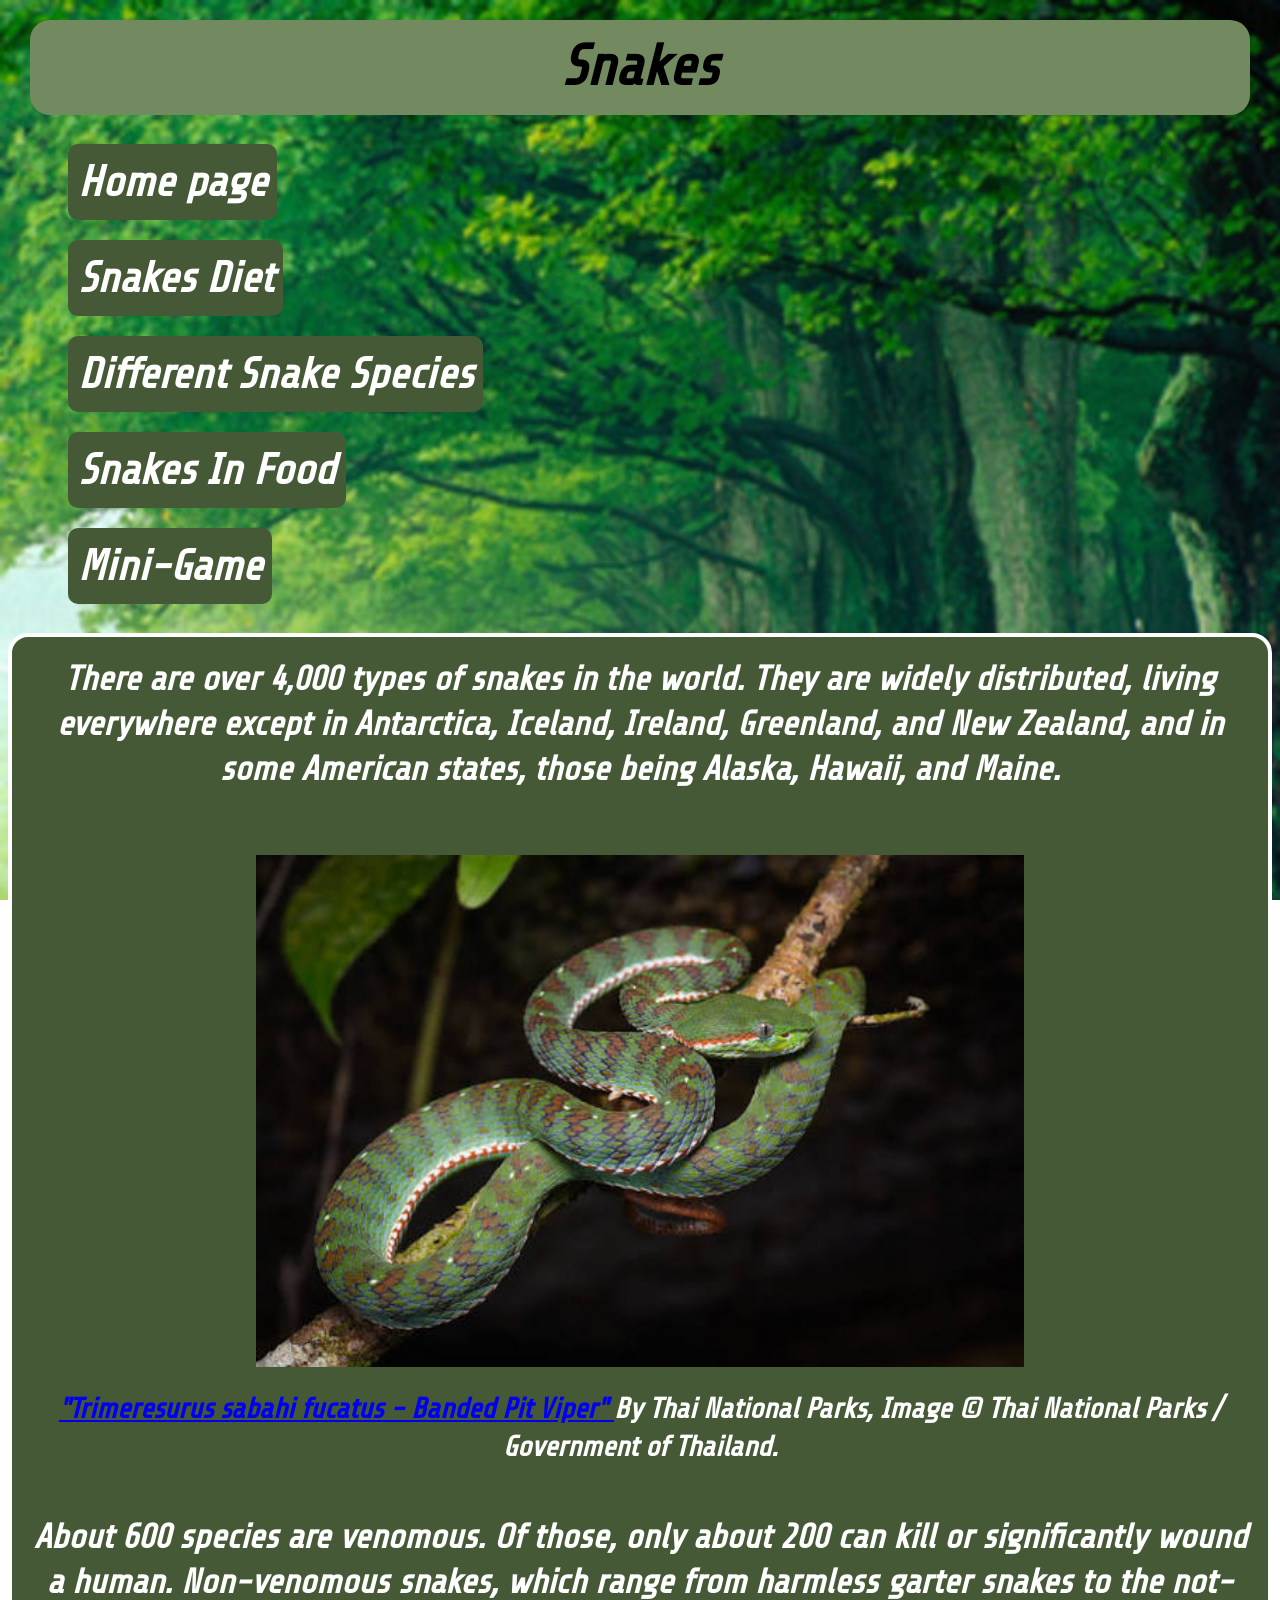
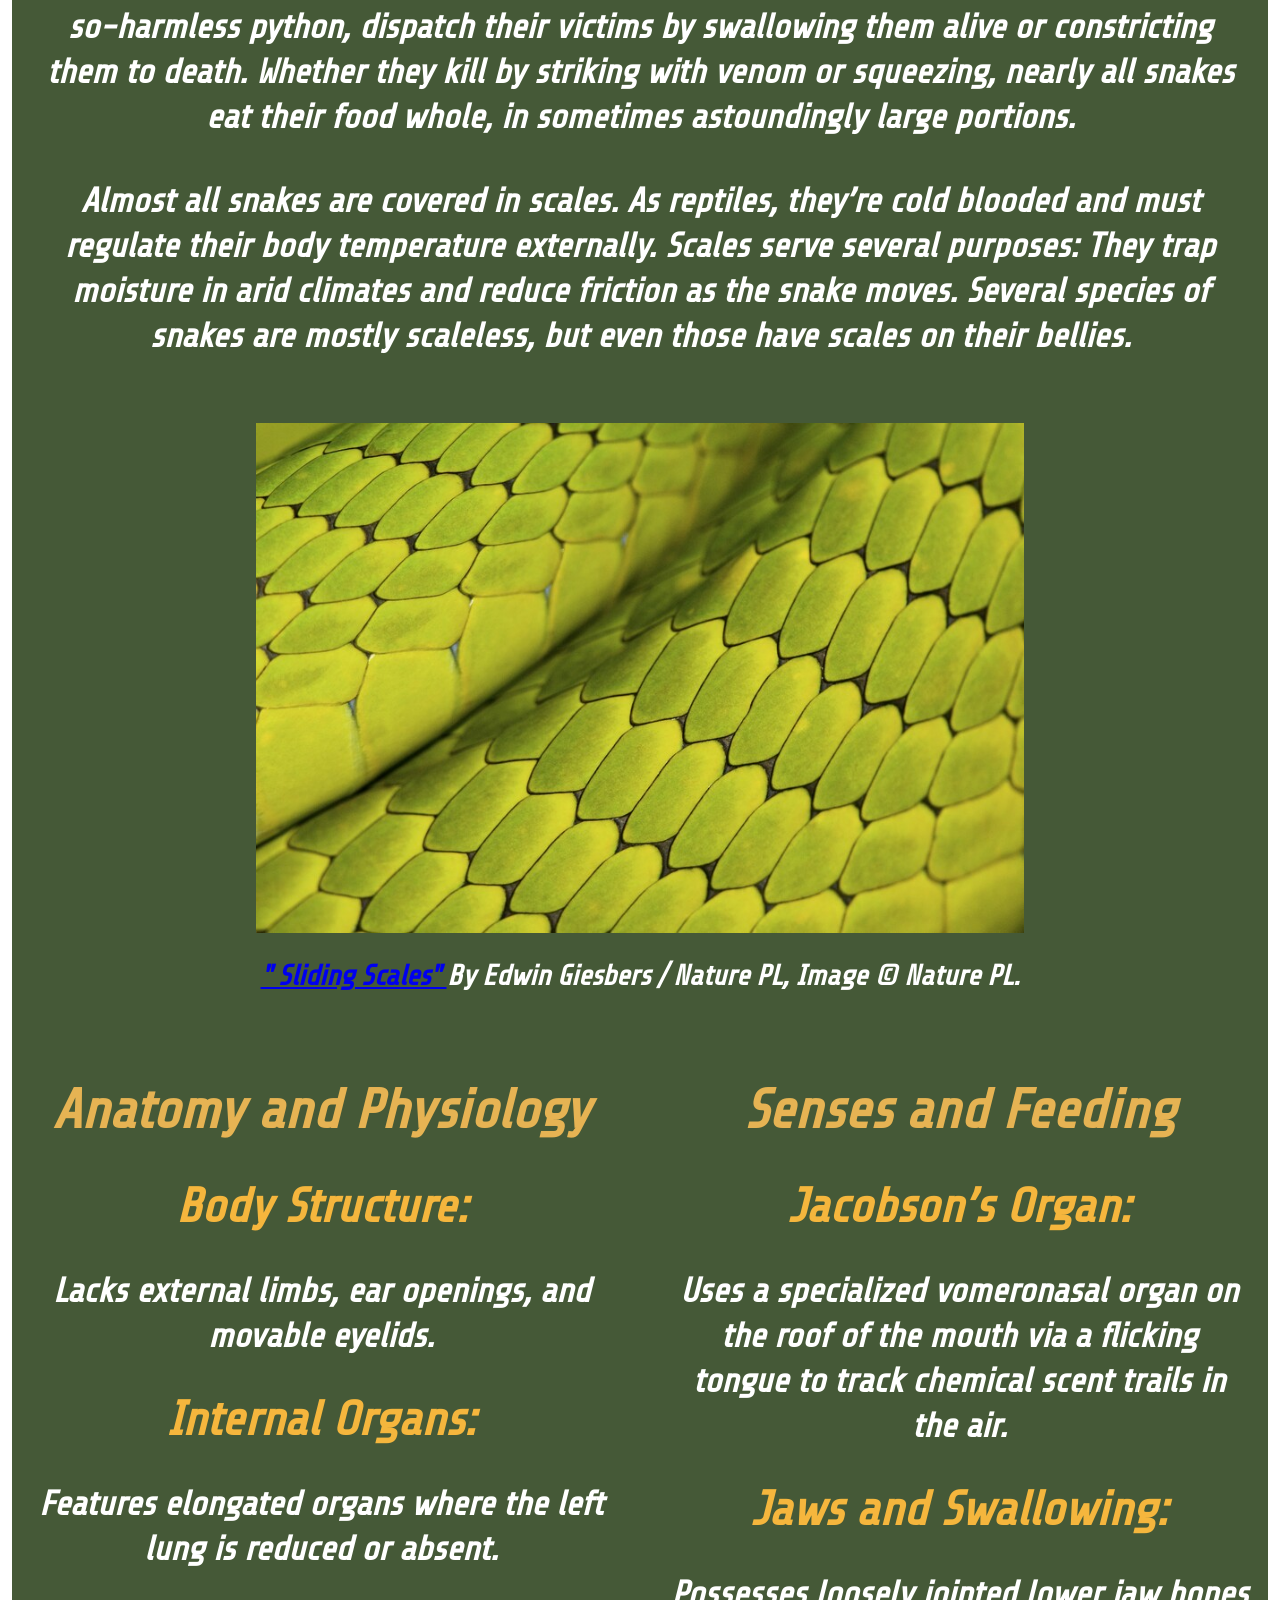
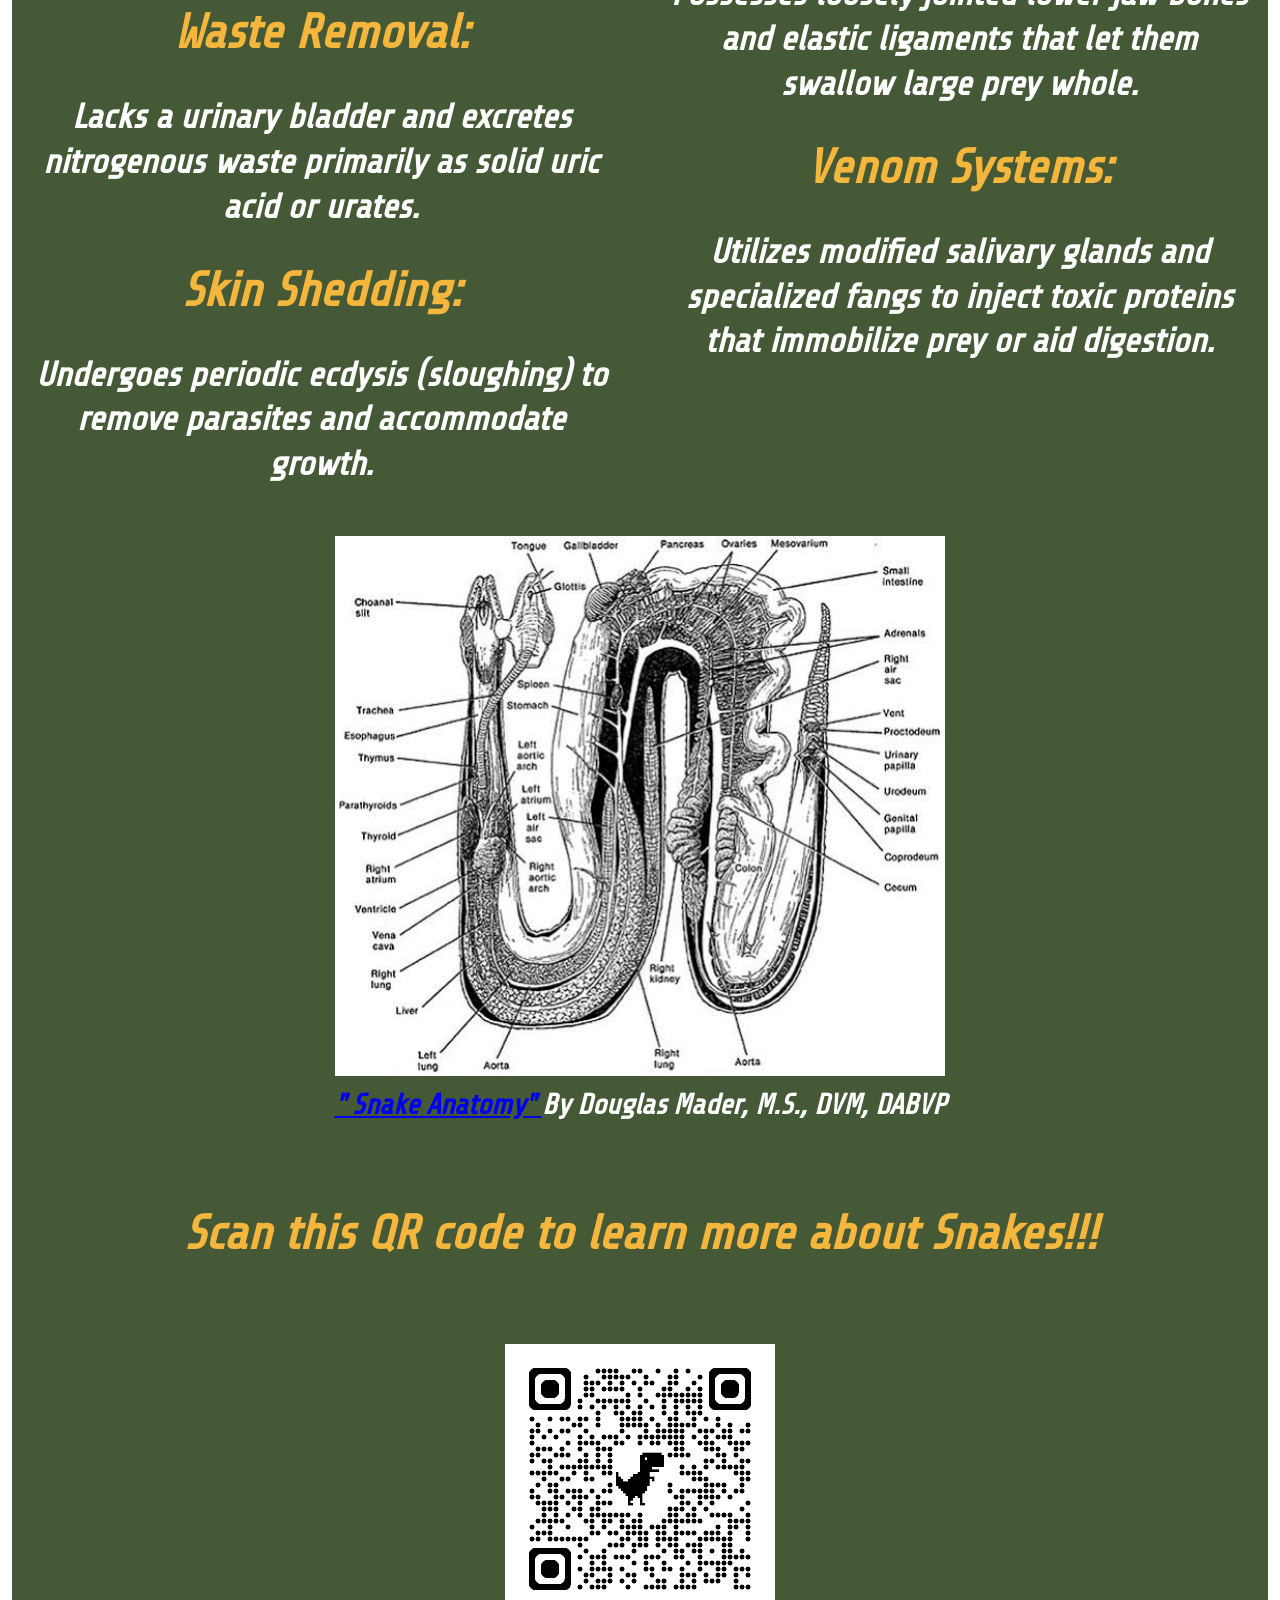
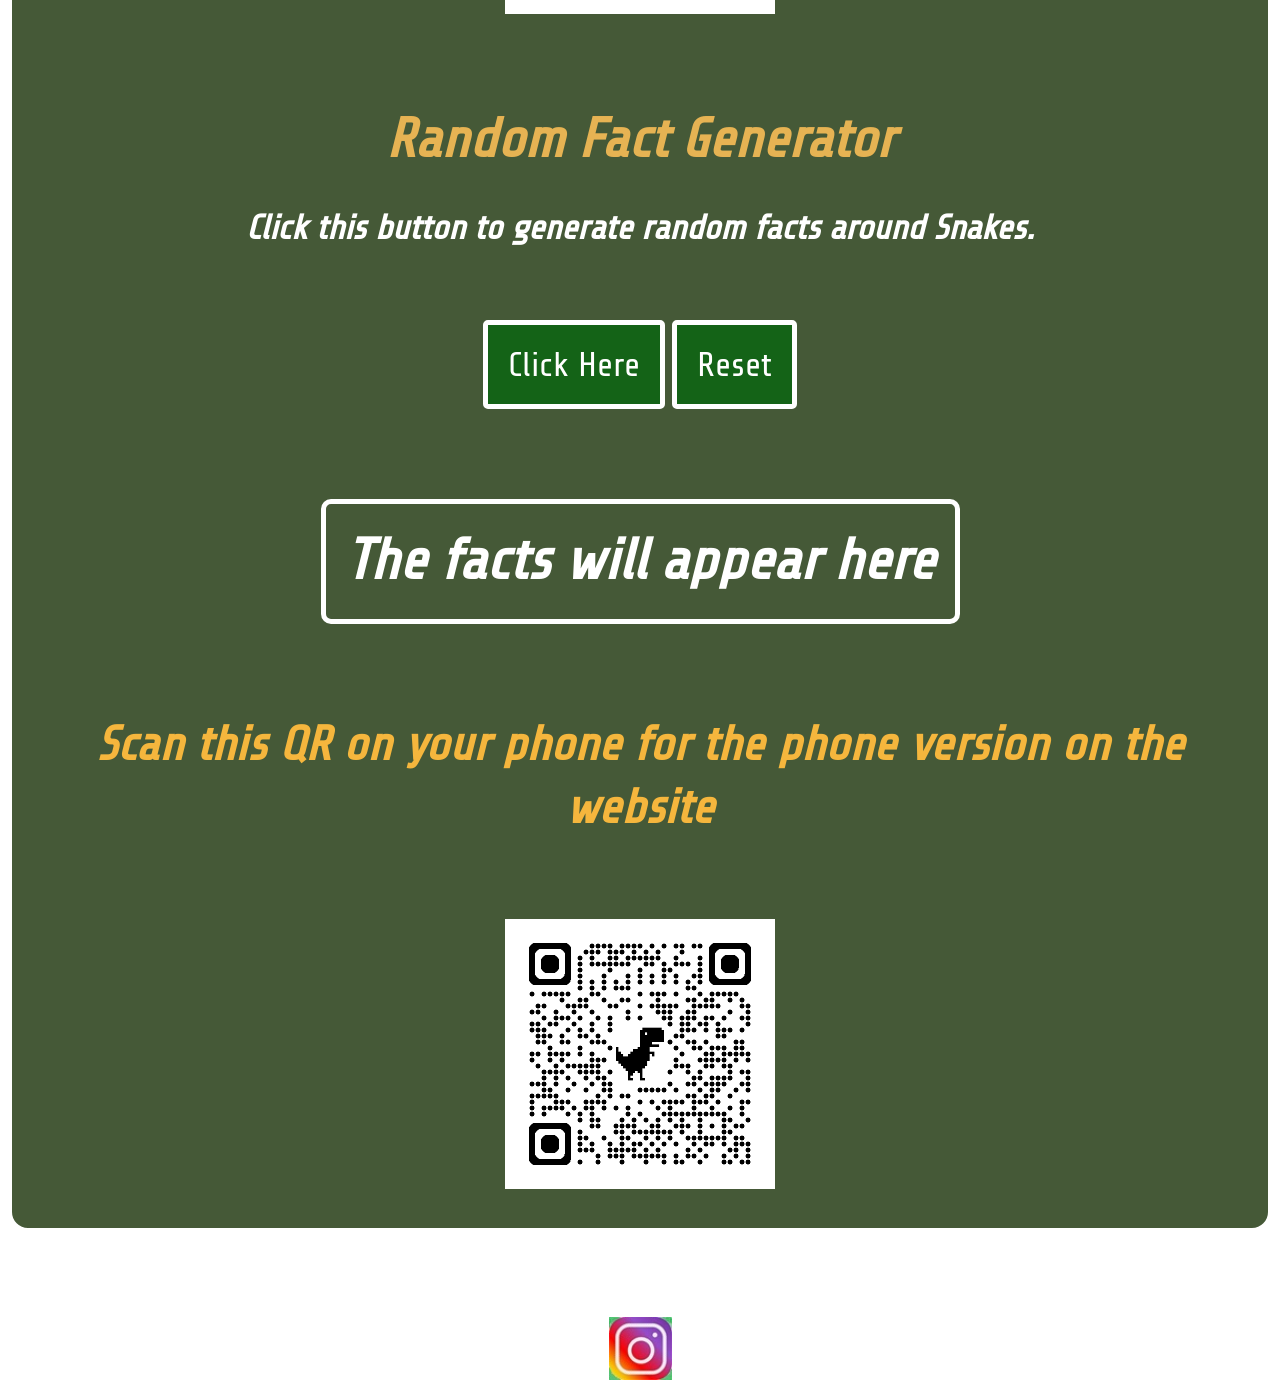
==== commit 74f12c11: "Add files via upload" ====
--- a/02_Rian_Peh_Xuan_Wei_260349J_A2/index.html
+++ b/02_Rian_Peh_Xuan_Wei_260349J_A2/index.html
@@ -15,17 +15,18 @@
 	</header>
 	
 	
-		<nav id="indexnav"> <!--menu system--> 
-			<img id="menuicon" src="images/menucog.png" height="500" alt="dropdown menu icon" title=" Dropdown menu icon">
-			<div class=pagelist>
+	<nav id="indexnav"> <!--menu system--> 
+		<img id="menuicon" src="images/menucog.png" height="500" alt="dropdown menu icon" title=" Dropdown menu icon">
+		<div class=pagelist>
 			<ul>
-			<li><p class=indexpagename id="page0btn">Home page </p></li>
-			<li><p class=indexpagename id="page1btn">Snakes Diet</p></li>
-			<li><p class=indexpagename id="page2btn">Different Snake Species</p></li>
-			<li><p class=indexpagename id="page3btn">Snakes In Food</p></li>
+				<li><p class=indexpagename id="page0btn">Home page </p></li>
+				<li><p class=indexpagename id="page1btn">Snakes Diet</p></li>
+				<li><p class=indexpagename id="page2btn">Different Snake Species</p></li>
+				<li><p class=indexpagename id="page3btn">Snakes In Food</p></li>
+				<li><p class=indexpagename id="page4btn">Mini-Game</p></li>
 			</ul>
-			</div>
-		</nav>
+		</div>
+	</nav>
 		
 	
 	<main id="pagecontainer">
@@ -34,13 +35,9 @@
 				
 			<figure>
 				<picture>
-					<!-- Mobile -->
-					<source media="(max-width: 800px)" srcset="images/Snake1.jpg">
-
-					<!-- Desktop -->
-					<img src="images/Snake1.jpg" height="500" alt="Picture of Snake" title=" Snake">
-				</picture>	
-				<figcaption> <a href="https://www.thainationalparks.com/" target="_blank"> "Trimeresurus sabahi fucatus - Banded pit viper" </a>  By Thai National Parks, Image © Thai National Parks / Government of Thailand.</figcaption>
+					<img src="images/Snakeintro.jpg" height="500" alt="Picture of Snake" title=" Snake">
+				</picture>	
+				<figcaption> <a href="https://www.thainationalparks.com/" target="_blank"> "Trimeresurus sabahi fucatus - Banded Pit Viper" </a>  By Thai National Parks, Image © Thai National Parks / Government of Thailand.</figcaption>
 			</figure>
 
 			<p class=indexparagraph>  About 600 species are venomous. Of those, only about 200 can kill or significantly wound a human. Non-venomous snakes, which range from harmless garter snakes to the not-so-harmless python, dispatch their victims by swallowing them alive or constricting them to death. Whether they kill by striking with venom or squeezing, nearly all snakes eat their food whole, in sometimes astoundingly large portions. </p>
@@ -49,10 +46,6 @@
 
 			<figure>
 				<picture>
-					<!-- Mobile -->
-					<source media="(max-width: 800px)" srcset="images/SnakeScales.jpg">
-
-					<!-- Desktop -->
 					<img src="images/SnakeScales.jpg" height="500" alt="Picture of Snake Scales" title=" SnakeScale">
 				</picture>	
 				<figcaption> <a href="https://atmos.earth/ecological-wisdom/sliding-scales-symbolism-of-snakes/" target="_blank"> " Sliding Scales" </a>  By Edwin Giesbers / Nature PL, Image © Nature PL. </figcaption>
@@ -61,114 +54,81 @@
 			<div class=paragrid>
 			
 				<div class=column1>
-					<p class=indexparagraph>  <span class=Paraheader> Anatomy and Physiology </span> <br> <br> <span class=Parasubheader> Body Structure: </span> <br> Lacks external limbs, ear openings, and movable eyelids. <br> <br> <span class=Parasubheader>  Internal Organs: </span> <br> Features elongated organs where the left lung is reduced or absent. <br> <br> <span class=Parasubheader> Waste Removal: </span> <br> Lacks a urinary bladder and excretes nitrogenous waste primarily as solid uric acid or urates. <br> <br> <span class=Parasubheader> Skin Shedding: </span> <br> Undergoes periodic ecdysis (sloughing) to remove parasites and accommodate growth. </p>
+					<p class=indexparagraph>  <span class=Paraheader> Anatomy and Physiology </span>  <span class=Parasubheader> Body Structure: </span>  Lacks external limbs, ear openings, and movable eyelids.  <span class=Parasubheader>  Internal Organs: </span>  Features elongated organs where the left lung is reduced or absent. <span class=Parasubheader> Waste Removal: </span>  Lacks a urinary bladder and excretes nitrogenous waste primarily as solid uric acid or urates. <span class=Parasubheader> Skin Shedding: </span>  Undergoes periodic ecdysis (sloughing) to remove parasites and accommodate growth. </p>
 				</div>
 
 				<div class=column2>
-					<p class=indexparagraph>  <span class=Paraheader> Senses and Feeding </span> <br> <br> <span class=Parasubheader> Jacobson’s Organ: </span> <br> Uses a specialized vomeronasal organ on the roof of the mouth via a flicking tongue to track chemical scent trails in the air. <br> <br> <span class=Parasubheader> Jaws and Swallowing: </span> <br> Possesses loosely jointed lower jaw bones and elastic ligaments that let them swallow large prey whole. <br> <br> <span class=Parasubheader> Venom Systems: </span> <br> Utilizes modified salivary glands and specialized fangs to inject toxic proteins that immobilize prey or aid digestion. </p>
+					<p class=indexparagraph>  <span class=Paraheader> Senses and Feeding </span>  <span class=Parasubheader> Jacobson’s Organ: </span>  Uses a specialized vomeronasal organ on the roof of the mouth via a flicking tongue to track chemical scent trails in the air.  <span class=Parasubheader> Jaws and Swallowing: </span>  Possesses loosely jointed lower jaw bones and elastic ligaments that let them swallow large prey whole. <span class=Parasubheader> Venom Systems: </span>  Utilizes modified salivary glands and specialized fangs to inject toxic proteins that immobilize prey or aid digestion. </p>
 				</div>
 			
 			</div>
 
-
-			<figure>
-				<picture>
-					<!-- Mobile -->
-					<source media="(max-width: 800px)" srcset="images/Snakebody.jpg">
-
-					<!-- Desktop -->
+			<figure>
+				<picture>
 					<img src="images/Snakebody.jpg" height="800" alt="Picture of Snake Anatomy" title=" SnakeBody">
 				</picture>	
 				<figcaption> <a href="https://reptilesmagazine.com/snake-anatomy/?srsltid=AfmBOooJBzz4ZWO3xFly1gCmYXVyyak6rsiduSUNSJXPDtFCe1zWfAKA" target="_blank"> " Snake Anatomy" </a>  By Douglas Mader, M.S., DVM, DABVP </figcaption>
 			</figure>
 			
-			<p class=indexparagraph>  <br> <span class=Parasubheader> Scan this QR code to learn more about Snakes!!! </span>  <br> </p>
+			<p class=indexparagraph> <span class=Parasubheader> Scan this QR code to learn more about Snakes!!! </span> </p>
 			
 			<figure id="QRcode">
 				<picture>
-					<!-- Mobile -->
-					<source media="(max-width: 800px)" srcset="images/WikiQR.png">
-
-					<!-- Desktop -->
 					<img src="images/WikiQR.png" height="500" alt="QR code to snakes Wikipedia page" title=" Snakes Wikipedia QR code">
 				</picture>	
 			</figure>
 			
 			
-			<p class=indexparagraph> <span class=Paraheader> Random Fact Generator </span> <br> Click this button to generate random facts around Snakes.</p>
-			
-			<p id="FactButton" class=indexparagraph>Click Here</p> 
-			
-			<p id="ResetFacts" class=indexparagraph>Reset</p> 
-		
-			<p id="FactsHere" class=indexparagraph> The facts will appear here </p> 
-			
-			<p class="indexparagraph"> Written by Rian Peh / 白轩伟. Check out my Instagram (Just click on the icon)</p>
-			<a href="https://www.instagram.com/fullybizarree/" target="_blank" class="indexinstagram"><img id="instalogo" src="images/insta.jpg" height="100" alt="instagram_logo" title="instagram_logo"></a>
-
+			<p class=indexparagraph> <span class=Paraheader> Random Fact Generator </span>  Click this button to generate random facts around Snakes.</p>
+			
+			<button id="FactButton" class=indexparagraph>Click Here</button> 
+			
+			<button id="ResetFacts" class=indexparagraph>Reset</button> 
+		
+			<p id="FactsHere" class=indexparagraph> The facts will appear here </p>
+			
+			
+			<p class=indexparagraph id="mobileview"> <span class=Parasubheader> Scan this QR on your phone for the phone version on the website </span> </p>
+			
+			<figure id="QRcode2">
+				<picture>
+					<img src="images/Mobile.png" height="500" alt="QR code for mobile view" title=" Mobile View QR code">
+				</picture>	
+			</figure>
+
+			
+		
 		</div>
 
 
 
 		<div class="page" id="page1">
-			<p class=indexparagraph> <span class=Paraheader> Diet Considerations: </span> <br> Snakes don't need to eat every day. The frequency at which they need to eat is determined by their size and age. <br> <br> <span class=Parasubheader> Some of the things snakes might eat include: </span> <br> Baby mice or rats <br> Adult mice or rats <br> Young birds like chicks <br> </p>
-			<figure>
-				<picture>
-					<!-- Mobile -->
-					<source media="(max-width: 800px)" srcset="images/Snakeeat.jpg">
-
-					<!-- Desktop -->
+			<p class=indexparagraph> <span class=Paraheader> Diet Considerations: </span>  Snakes don't need to eat every day. The frequency at which they need to eat is determined by their size and age. <br> <br> <span class=Parasubheader> Some of the things snakes might eat include: </span> <br> Baby mice or rats <br> Adult mice or rats <br> Young birds like chicks <br> </p>
+			<figure>
+				<picture>
 					<img src="images/Snakeeat.jpg" height="500" alt="Picture of Snake Eating" title=" SnakeEating">
 				</picture>	
 				<figcaption> <a href="https://www.123rf.com/photo_3794636_snake-eating-a-rat.html" target="_blank"> " snake eating a rat" </a>  By aussieflash,  Image © aussieflash  </figcaption>
 			</figure>
 
-			<p class=indexparagraph> <span class=Paraheader> <br> What Can't Snakes Eat? </span> <span class=Parasubheader> <br> Snakes shouldn't be fed: </span>  <br> Fruits  <br> Vegetables <br> Grains <br> Processed foods <br> <br> All snakes are carnivores—they should eat whole prey only as much as possible for a balanced diet. If offering human foods, they typically can’t deviate from raw meats or eggs. <br> <br> <br> </p>
-			
-			<p class=indexparagraph> <span class=Paraheader> Live vs Frozen Prey for Snakes: </span> <br> Frozen prey is the diet of choice for snakes. <br> <br> <span class=Parasubheader> Pros: </span> <br> <br> Safest feeding option <br> More convenient to store <br> Providing live prey incurs ethical concerns  <br> Cost effective <br>Smaller chance of parasite transmission <br> <br> <span class=Parasubheader> Cons: </span> <br> <br> Some snakes, especially when sick, need the movement and smell of live prey to entice them to eat <br> </p>
-			<figure>
-				<picture>
-					<!-- Mobile -->
-					<source media="(max-width: 800px)" srcset="images/Snakefrozen.jpg">
-
-					<!-- Desktop -->
+			<p class=indexparagraph> <span class=Paraheader> What Can't Snakes Eat? </span> <span class=Parasubheader> Snakes can't be fed: </span>  Fruits  <br> Vegetables <br> Grains <br> Processed foods <br> <br> All snakes are carnivores—they should eat whole prey only as much as possible for a balanced diet. If offering human foods, they typically can’t deviate from raw meats or eggs. <br> <br> <br> </p>
+			
+			<p class=indexparagraph> <span class=Paraheader> Live vs Frozen Prey for Snakes: </span>  Frozen prey is the diet of choice for snakes.  <span class=Parasubheader> Pros: </span>  Safest feeding option <br> More convenient to store <br> Providing live prey incurs ethical concerns  <br> Cost effective <br> Smaller chance of parasite transmission  <span class=Parasubheader> Cons: </span>  Some snakes, especially when sick, need the movement and smell of live prey to entice them to eat  </p>
+			<figure>
+				<picture>
 					<img src="images/Snakefrozen.jpg" id="frozenfood" height="500" alt="Picture of frozen snake food" title=" FrozenSnakeFood">
 				</picture>	
 				<figcaption> <a href="https://allanspetcenter.com/the-comprehensive-guide-to-transitioning-your-snake-to-frozen-food/" target="_blank"> " Frozen Snake Food " </a>  By Allan's Pet Center,  Image © Allan's Pet Center  </figcaption>
 			</figure>
 			
-			<p class=indexparagraph> <span class=Paraheader> <br> How to Feed a Snake </span> <br> You’ll want to purchase appropriately sized whole frozen prey from a pet store and keep it stored in a freezer. When feeding day is approaching, transfer the prey you plan to feed to its own bag and move from freezer to the refrigerator to thaw. Food should be ready in 1-2 days. A few hours before planning to feed, take the prey out of the refrigerator so they can come up to room temperature. Make sure you have washed your hands and do not smell like the prey, then transfer your snake from their enclosure to an appropriately sized plastic container with air holes. Place the whole, thawed prey inside with them. Wait for your snake to fully consume their meal before transferring them back to their main enclosure.  In snakes that stress easily and are already reluctant to eat, it may be more appropriate to feed prey in their enclosure </p>
-			<figure>
-				<picture>
-					<!-- Mobile -->
-					<source media="(max-width: 800px)" srcset="images/Snakeeating.jpg">
-
-					<!-- Desktop -->
+			<p class=indexparagraph> <span class=Paraheader>  How to Feed a Snake </span>  You’ll want to purchase appropriately sized whole frozen prey from a pet store and keep it stored in a freezer. When feeding day is approaching, transfer the prey you plan to feed to its own bag and move from freezer to the refrigerator to thaw. Food should be ready in 1-2 days. A few hours before planning to feed, take the prey out of the refrigerator so they can come up to room temperature. Make sure you have washed your hands and do not smell like the prey, then transfer your snake from their enclosure to an appropriately sized plastic container with air holes. Place the whole, thawed prey inside with them. Wait for your snake to fully consume their meal before transferring them back to their main enclosure.  In snakes that stress easily and are already reluctant to eat, it may be more appropriate to feed prey in their enclosure </p>
+			<figure>
+				<picture>
 					<img src="images/Snakeeating.jpg" height="500" alt="Picture of teaching snake how to eat" title="Teaching Snake How To Eat">
 				</picture>	
 				<figcaption> <a href="https://www.wikihow.pet/Feed-a-Snake" target="_blank"> " How to feed your snake " </a>  By Wikihow.pet,  Image ©  Wikihow.pet  </figcaption>
 			</figure>
-			
-			
-			<br> <br> <p class=indexparagraph> <span class=Paraheader> Snake Mini-Game </span> </p> <br> 
-			
-			<p class=indexparagraph> <span class=Parasubheader> The game goes like this. You control the snake using A and D and can go right or left. avoid the hazards and collect the mouse. </span> </p> <br> <br>
-			
-			<button class=indexparagraph id="gamestartbutton"> Start Game </button> 
-			
-			<div id="Minigame">
-			
-			
-				<div id="playercontrol"> </div>
-				
-				
-				
-			</div>
-			
-			
-			<br> <p class="indexparagraph"> Written by Rian Peh / 白轩伟. Check out my Instagram (Just click on the icon)</p>
-			<a href="https://www.instagram.com/fullybizarree/" target="_blank" class="indexinstagram"><img id="instalogo" src="images/insta.jpg" height="100" alt="instagram_logo" title="instagram_logo"></a>
-			
+				
 		</div>
 		
 		
@@ -179,13 +139,9 @@
 			
 			<div class=paragrid2>
 				<div id="page2indexpara1">
-					<p class=indexparagraph> <span class=Paraheader> 1. King Cobra </span> <br> The King Cobra is the longest venomous snake in the world, reaching lengths of up to 5.5 meters. It lives in forests across South and Southeast Asia. Unlike most snakes, the king cobra mainly eats other snakes, including venomous ones. Its scientific name, Ophiophagus, means "snake eater." When threatened, it raises the front part of its body, spreads its hood, and hisses loudly to warn predators. Although its venom is very powerful, king cobras typically avoid humans unless they feel threatened. </p>
+					<p class=indexparagraph> <span class=Paraheader> 1. King Cobra </span>  The King Cobra is the longest venomous snake in the world, reaching lengths of up to 5.5 meters. It lives in forests across South and Southeast Asia. Unlike most snakes, the king cobra mainly eats other snakes, including venomous ones. Its scientific name, Ophiophagus, means "snake eater." When threatened, it raises the front part of its body, spreads its hood, and hisses loudly to warn predators. Although its venom is very powerful, king cobras typically avoid humans unless they feel threatened. </p>
 					<figure id="page2indexpara1photo" >
 						<picture>
-							<!-- Mobile -->
-							<source media="(max-width: 800px)" srcset="images/Kingcobra.jpg">
-
-							<!-- Desktop -->
 							<img src="images/Kingcobra.jpg" height="400" alt="Picture of King Cobra" title="King Cobra">
 						</picture>	
 					<figcaption> <a href="https://www.wikihow.pet/Feed-a-Snake" target="_blank"> " The Mystical King Cobra and Coffee Forests " </a>  By Dr. Anand Titus and Geeta N Pereira, Under the Creative Commons Attribution-Share Alike 2.0 Generic license </figcaption>
@@ -195,13 +151,9 @@
 			
 				
 				<div id="page2indexpara2">
-					<p class=indexparagraph> <span class=Paraheader>2. Green Anaconda </span> <br> The Green Anaconda is one of the heaviest snakes worldwide. It is native to the swamps, rivers, and wetlands of South America, where it can grow longer than 9 meters and weigh over 200 kilograms. Anacondas are non-venomous constrictors. They kill prey by wrapping their strong bodies around animals and tightening until the prey can no longer breathe. Their diet includes fish, birds, capybaras, caimans, and occasionally deer. </p>
+					<p class=indexparagraph> <span class=Paraheader>2. Green Anaconda </span> The Green Anaconda is one of the heaviest snakes worldwide. It is native to the swamps, rivers, and wetlands of South America, where it can grow longer than 9 meters and weigh over 200 kilograms. Anacondas are non-venomous constrictors. They kill prey by wrapping their strong bodies around animals and tightening until the prey can no longer breathe. Their diet includes fish, birds, capybaras, caimans, and occasionally deer. </p>
 					<figure id="page2indexpara1photo2">
 						<picture>
-							<!-- Mobile -->
-							<source media="(max-width: 800px)" srcset="images/GreenAnaconda.jpg">
-
-							<!-- Desktop -->
 							<img src="images/GreenAnaconda.jpg" height="600" alt="Picture of Green Anaconda" title=" Picture of Green Anaconda">
 						</picture>	
 						<figcaption> <a href="https://www.henryvilaszoo.gov/animal/green-anaconda/" target="_blank"> "Green Anaconda" </a>  By Henry Vilas Zoo, Image © Henry Vilas Zoo.</figcaption>
@@ -212,13 +164,9 @@
 				
 
 				<div id="page2indexpara3">
-					<p class=indexparagraph> <span class=Paraheader> 3. Ball Python </span> <br> The Ball Python is a small, non-venomous snake that are found in West and Central Africa. It usually grows between 1 - 1.5 meters. This species is named for its defensive habit of curling into a tight ball when scared. Ball pythons are gentle and relatively easy to care for. Due to these reasons, they have become one of the most popular pet snakes in the world. They primarily hunt rodents and birds through constriction. </p>
+					<p class=indexparagraph> <span class=Paraheader> 3. Ball Python </span> The Ball Python is a small, non-venomous snake that are found in West and Central Africa. It usually grows between 1 - 1.5 meters. This species is named for its defensive habit of curling into a tight ball when scared. Ball pythons are gentle and relatively easy to care for. Due to these reasons, they have become one of the most popular pet snakes in the world. They primarily hunt rodents and birds through constriction. </p>
 					<figure id="page2indexpara1photo3">
 						<picture>
-							<!-- Mobile -->
-							<source media="(max-width: 800px)" srcset="images/BallPython.jpg">
-
-							<!-- Desktop -->
 							<img src="images/BallPython.jpg" height="400" alt="Picture of a Ball Python" title=" Picture of Ball Python">
 						</picture>	
 						<figcaption> <a href="https://commons.wikimedia.org/wiki/File:Ball_python_lucy.JPG" target="_blank"> "Ball Python" </a>  By HCA,  Image © HCA.</figcaption>
@@ -228,14 +176,10 @@
 				
 
 				<div id="page2indexpara4">
-					<p class=indexparagraph> <span class=Paraheader> 4. Black Mamba </span> <br> The Black Mamba is one of Africa's most feared snakes. Despite its name, it is usually gray or olive-colored as the name refers to the dark inside of its mouth. Black mambas can grow over 4 meters long and are among the fastest snakes, able to move at around 20 km/h over short distances. Their venom targets the nervous system and can be deadly without quick medical attention. However, they typically prefer to flee rather than confront people. </p>
+					<p class=indexparagraph> <span class=Paraheader> 4. Black Mamba </span> The Black Mamba is one of Africa's most feared snakes. Despite its name, it is usually gray or olive-colored as the name refers to the dark inside of its mouth. Black mambas can grow over 4 meters long and are among the fastest snakes, able to move at around 20 km/h over short distances. Their venom targets the nervous system and can be deadly without quick medical attention. However, they typically prefer to flee rather than confront people. </p>
 					
 					<figure id="page2indexpara1photo4">
 						<picture>
-							<!-- Mobile -->
-							<source media="(max-width: 800px)" srcset="images/BlackMamba.jpg">
-
-							<!-- Desktop -->
 							<img src="images/BlackMamba.jpg" height="400" alt="Picture of a Black Mamba" title=" Picture of Black Mamba">
 						</picture>	
 						<figcaption> <a href="https://commons.wikimedia.org/wiki/File:Dendroaspis_polylepis_(14).jpg" target="_blank"> "Dendroaspis polylepis" </a>  By TimVickers,  Image © TimVickers.</figcaption>
@@ -247,13 +191,9 @@
 
 
 				<div id="page2indexpara5">
-					<p class=indexparagraph> <span class=Paraheader> 5. Corn Snake </span> <br> The Corn Snake is a harmless, non-venomous species found in the southeastern United States. Adult corn snakes usually range in size between 1.2 and 1.8 meters. These snakes are excellent climbers and help farmers control rodent populations. Their striking orange, red, and black patterns have also made them popular pets. They kill prey through constriction and pose no major threat to humans.</p>
+					<p class=indexparagraph> <span class=Paraheader> 5. Corn Snake </span> The Corn Snake is a harmless, non-venomous species found in the southeastern United States. Adult corn snakes usually range in size between 1.2 and 1.8 meters. These snakes are excellent climbers and help farmers control rodent populations. Their striking orange, red, and black patterns have also made them popular pets. They kill prey through constriction and pose no major threat to humans.</p>
 					<figure id="page2indexpara1photo5">
 						<picture>
-							<!-- Mobile -->
-							<source media="(max-width: 800px)" srcset="images/CornSnake.jpg">
-
-							<!-- Desktop -->
 							<img src="images/CornSnake.jpg" height="530" alt="Picture of a Corn Snake" title=" Picture of Corn Snake">
 						</picture>	
 						<figcaption> <a href="https://commons.wikimedia.org/wiki/File:CornSnake.jpg" target="_blank"> "Corn Snake" </a>  By Ethan Porcaro,  Image © Ethan Porcaro.</figcaption>
@@ -299,53 +239,67 @@
 			
 				<button id="quizbtnSubmit">Submit Quiz</button> 
 				
-				<button id="quizreset">Reset Quiz </button> 
+				<button id="quizresetbtn">Reset Quiz </button> 
 				<p class=Parasubheader id="scorebox">Not submitted</p> 
 				
-				
-				<p class="indexparagraph"> Written by Rian Peh / 白轩伟. Check out my Instagram (Just click on the icon)</p>
-				<a href="https://www.instagram.com/fullybizarree/" target="_blank" class="indexinstagram"><img id="instalogo" src="images/insta.jpg" height="100" alt="instagram_logo" title="instagram_logo"></a>
-
-			
 		</div>
 
 
 
 		<div class="page" id="page3">
-			<p class=indexparagraph> <span class=Paraheader> Snake Soup </span> <br> <br> Snake soup is one of Hong Kong’s most storied dishes. Tracing its origins back over 2,000 years to ancient China, it’s considered both a delicacy and a form of traditional medicine, with early records suggesting that snake meat has health benefits. The dish became particularly popular in the southern provinces, including Guangdong. <br> <br> When Hong Kong developed as a port city in the 19th and 20th centuries, waves of migrants from Guangdong brought their food traditions with them, including snake soup. It was often made with up to five species of snakes, symbolizing wealth and abundance. Over time, it became a seasonal staple sold in specialized shops, particularly during autumn and winter. <br> <br> </p>
+			<p class=indexparagraph> <span class=Paraheader> Snake Soup </span> Snake soup is one of Hong Kong’s most storied dishes. Tracing its origins back over 2,000 years to ancient China, it’s considered both a delicacy and a form of traditional medicine, with early records suggesting that snake meat has health benefits. The dish became particularly popular in the southern provinces, including Guangdong. <br> <br> When Hong Kong developed as a port city in the 19th and 20th centuries, waves of migrants from Guangdong brought their food traditions with them, including snake soup. It was often made with up to five species of snakes, symbolizing wealth and abundance. Over time, it became a seasonal staple sold in specialized shops, particularly during autumn and winter. </p>
 			<p class=indexparagraph> Despite its humble appearance, snake soup is a labor-intensive dish. Traditionally, multiple types of snakes, such as water snakes, rat snakes, and cobras, are used to create a complex flavor profile. Today, due to regulations and availability, recipes vary, but the principle ingredients remain the same. <br> Snake meat is carefully cleaned and boiled, then shredded into fine, delicate strands. Oftentimes, the meat is shredded in such a way that first-time eaters mistake it for chicken or fish. <br> <br> The broth is equally important. It’s normally made by simmering pork bones, chicken, dried seafood, ginger, dried orange peel, lemongrass, dried mushrooms, and more Chinese herbs for several hours to develop a savory base. Then, the shredded snake meat is added to the broth along with thickening agents like cornstarch or ground almonds, giving the soup its signature, slightly viscous texture. The final touch often includes chrysanthemum leaves, thin strips of egg, and sometimes fried wonton crisps or lemon leaves for garnish. <br> <br> </p>
-			<p class=indexparagraph> <span class=Parasubheader> Cultural significance </span> <br> <br>  Snake soup is considered a warming food in the framework of traditional Chinese medicine, meaning it helps restore internal heat during colder months — hence its popularity from late autumn through winter. <br> The dish is also associated with strength and vitality. Snake meat is believed to improve circulation, nourish the skin, and boost overall energy. <br> Beyond the purported nutritional benefits, snake soup carries a sense of nostalgia and heritage in Hong Kong. <br> </p>
-			<figure>
-				<picture>
-					<!-- Mobile -->
-					<source media="(max-width: 800px)" srcset="images/SnakeSoup.jpg">
-
-					<!-- Desktop -->
+			<p class=indexparagraph> <span class=Paraheader> Cultural significance </span>  Snake soup is considered a warming food in the framework of traditional Chinese medicine, meaning it helps restore internal heat during colder months — hence its popularity from late autumn through winter. <br> The dish is also associated with strength and vitality. Snake meat is believed to improve circulation, nourish the skin, and boost overall energy. <br> Beyond the purported nutritional benefits, snake soup carries a sense of nostalgia and heritage in Hong Kong. <br> </p>
+			<figure>
+				<picture>
 					<img src="images/SnakeSoup.jpg" height="530" alt="Picture of Snake Soup" title=" Picture of Snake Soup">
 				</picture>	
 				<figcaption> <a href="https://commons.wikimedia.org/wiki/File:CornSnake.jpg" target="_blank"> "Snake Soup" </a>  By  Food & Wine / Breana Killeen,  Image ©  Food & Wine / Breana Killeen.</figcaption>
 			</figure>
 			
 			
-			<p class=indexparagraph> <span class=Paraheader> <br><br> Snake Curry </span> <br> <br> Found in some regions of India and Southeast Asia. <br> Snake meat is cooked in a spicy curry with onions, tomatoes, garlic, ginger, and local spices. It is typically served with rice or flatbread. <br> Snake meat is generally high in protein and low in fat. People describe its taste as being similar to chicken, frog legs, or firm white fish, depending on species and how it is cooked.</p>
-			<figure>
-				<picture>
-					<!-- Mobile -->
-					<source media="(max-width: 800px)" srcset="images/SnakeCurry.jpg">
-
-					<!-- Desktop -->
+			<p class=indexparagraph> <span class=Paraheader>  Snake Curry </span>  Found in some regions of India and Southeast Asia. <br> Snake meat is cooked in a spicy curry with onions, tomatoes, garlic, ginger, and local spices. It is typically served with rice or flatbread. <br> Snake meat is generally high in protein and low in fat. People describe its taste as being similar to chicken, frog legs, or firm white fish, depending on species and how it is cooked.</p>
+			<figure>
+				<picture>
 					<img src="images/SnakeCurry.jpg" height="530" alt="Picture of Snake Curry" title=" Picture of Snake Curry">
 				</picture>	
 				<figcaption> <a href="https://sandyathome.com/hyderabadi-snake-gourd-salan-how-to-make-potlakaya-salan-recipe/" target="_blank"> "Snake Curry" </a>  By Sandhya's Recipes, Image © Sandhya's Recipes</figcaption>
 			</figure>
 			
+		</div>
+		
+		
+		<div class="page" id="page4">
+		
+			<p class=indexparagraph> <span class=Paraheader> Snake Mini-Game </span> </p> 
+			
+			<p class=indexparagraph>  The game goes like this. You control the snake (using A and D and W for PC and the buttons for mobile) and can go right or left and jump. Avoid the hazards and get to the end to win. Press (R on PC or the reset button on mobile) to reset </p> 
+			
+			
+	
+			
+			<div id="Minigame">
+				<p id="gamestatus"> Not Running </p> 
+				<div id="playercontrol"> </div>
+				<div id="Rock"></div>
+				
+				
+				
+			</div>
+			
+			<button class=indexparagraph id="gamestartbutton"> Start Game </button> 
+			<button class=indexparagraph id="mobilegameleft"> Move Left </button> 
+			<button class=indexparagraph id="mobilegameright"> Move Right </button> 
+			<button class=indexparagraph id="mobilegamejump"> Jump </button> 
+			<button class=indexparagraph id="mobilegamereset"> Reset </button> 
+			
+		</div>
+		
+		<footer>
 			<p class="indexparagraph"> Written by Rian Peh / 白轩伟. Check out my Instagram (Just click on the icon)</p>
 			<a href="https://www.instagram.com/fullybizarree/" target="_blank" class="indexinstagram"><img id="instalogo" src="images/insta.jpg" height="100" alt="instagram_logo" title="instagram_logo"></a>
-		</div>
-
-			
-
-
+		</footer>
+		
 	</main>
 	
 	
--- a/02_Rian_Peh_Xuan_Wei_260349J_A2/style.css
+++ b/02_Rian_Peh_Xuan_Wei_260349J_A2/style.css
@@ -16,7 +16,7 @@
 
 /* This is for the index tab */
 
-/*if the screen width is between 768px and 1280px , will use this layout*/
+/*if the screen width is above 800px , will use this layout*/
 .indexbody
 {
 	font-family: 'CustomFont4', serif;
@@ -25,31 +25,15 @@
 	font-style: italic;
 	line-height: 1.3;
 	text-align: center;
+	/*forces the browser to include an element's padding and border within its total specified width and height.*/
 	box-sizing:border-box;
 }
 
 img
 {
-height: 60vh;
-width: 60vw;
-object-fit: contain;		
-}
-
-.page 
-{
-	/* position: absolute; removes an element from the normal document flow and allows you to place it exactly where you want using properties like top, left, right, and bottom */
-	position: absolute;
-    opacity: 0;
-	/* visibility: hidden makes the element completely invisible and not interactable while forcing it to retain its original physical space and layout */
-    visibility: hidden;
-	/* transition: opacity 0.5s; makes it so that whenever the opacity changes, the change doesn't happen immediately instead the change occurs over 0.5 seconds, making it have a smooth transition and making it look like a smooth animation."*/
-    transition: opacity 0.5s;
-}
-
-.active 
-{
-    opacity: 1;
-    visibility: visible;
+	height: 60vh;
+	width: 60vw;
+	object-fit: contain;		
 }
 
 
@@ -63,10 +47,21 @@
 }
 
 
-#page0{color:white; background: #455937; border: 4px solid white; border-radius: 20px;}
-#page1{color:white; background: #455937; border: 4px solid white; border-radius: 20px;}
-#page2{color:white; background:#455937; border: 4px solid white; border-radius: 20px;}
-#page3{color:white; background:#455937; border: 4px solid white; border-radius: 20px;}
+#page0,
+#page1,
+#page2,
+#page3,
+#page4
+{
+	grid-column: 1 / 31;
+	grid-row: 1 / 10;
+	height:  auto;
+	width: auto;
+	color:white; 
+	background:#455937; 
+	border: 4px solid white; 
+	border-radius: 20px;	
+}
 
 
 #hamIcon{display:none;}
@@ -87,6 +82,7 @@
 
 #indexnav ul li
 {
+	/* removes bullet points from the list */
 	list-style-type: none;
 }
 
@@ -95,7 +91,6 @@
 {
 	display: none;
 }
-
 
 
 .indexpagename
@@ -110,34 +105,41 @@
 	
 }
 
+footer
+{
+	
+	grid-column: 1 / 31;
+	
+}
+
+
 .indexparagraph
 {
 	color: white;
-	font-size: 1.3em;
+	font-size: 1.2em;
 	margin: auto;
 	padding: 20px; 
 	width: fit-content;
 }
 
+
 .Paraheader
 {
 	color: #E6B353;
-	font-size: 1.8em;
-}
+	font-size: 1.6em;
+	display: block;
+	margin:30px auto;
+}
+
 
 .Parasubheader
 {
 	color:#F5B63D;
 	font-size: 1.4em;
-}
-
-#page0
-{
-	grid-column: 1 / 31;
-	grid-row: 1 / 10;
-	height:  auto;
-	width: auto;
-}
+	margin: 30px auto;
+	display: block;
+}
+
 
 #FactButton
 {
@@ -145,15 +147,19 @@
 	border: 5px solid white;
 	border-radius: 5px;
 	margin: 50px auto;
-}
+	font-family: 'CustomFont4', serif;
+}
+
 
 #ResetFacts
 {
 	background:#146317;
 	border: 5px solid white;
 	border-radius: 5px;
-	margin: 50px auto;	
-}
+	margin: 50px auto;
+	font-family: 'CustomFont4', serif;
+}
+
 
 #FactsHere
 {
@@ -165,12 +171,25 @@
 	margin: 40px auto;
 }
 
+
 #QRcode img
 {
 	height:30vh;
 	width: 30vw;
 }
 
+
+#mobileview
+{
+	display:block;	
+}
+
+
+#QRcode2 img
+{
+	height:30vh;
+	width: 30vw;
+}
 
 
 .paragrid
@@ -189,23 +208,13 @@
 
 }
 
+
 .column2
 {
 	
 	text-align: center;
 }
 
-
-
-#page1
-{
-	
-	grid-column: 1 / 31;
-	grid-row: 1 / 10;
-	height:  auto;
-	width: auto;
-	
-}
 
 #gamestartbutton
 {
@@ -221,34 +230,83 @@
 {
 	/* position: relative keeps the element in the normal page layout, but also allows you to move it relative to where it would normally be. Meaning that even if the element is moved, the original space is still reserved and other elements behave as if the element never moved.*/
 	/* the posistion: relative; also helps act as a ancestor to the position: absolute; in the player control, as position: absolute; looks for the nearest ancestor that has position: relative or absolute. This helps make the player positioned inside the game box and not relative to the whole webpage. Without the position: relative; in #Minigame, the player could be positioned relative to the page and outside the game area*/
-	position: relative;
-	background: white;
-	border: 5px solid black;
-	border-radius: 10px;
-	height: 800px;
+	position: relative; 
+	width: 90%;
+    height: 200px;
+    border: 1px solid black;
 	margin: auto;
-	width:  500px;
-}
+	background: grey;
+}
+
 
 #playercontrol
 {
+	 width: 40px;
+	 height: 40px;
+	 background-image:url("images/spritesheet.png");
+	 /* Does not repeat the image if image size is too small, only draws the image once*/
+	 background-repeat: no-repeat;
+	 /*Scale the entire image so it fits inside the element while keeping its original proportions when the image size is bigger than the element size.*/
+     background-size: contain;
+	 /*300% width makes the background image 3 times wider than the element and 100% height makes the background exactly the same height as the element. */
+	 /* I multiplied the background by 300% even though I only have 2 frames as it causes a blank space to be formed after frame 2 where frame 3 is supposed to be, resulting in frame 1 and 2 being strecthed, making it look thicker */
+	 background-size:300% 100%;
+	 /* completely removes an element from the normal document flow. It allows you to place the element exactly where you want it without creating blank space or affecting surrounding elements. */
+	 position: absolute;  
+	 left: 0%;
+	 bottom: 0%;
+	 /* ease-out starts moving fast and slows down as it reaches the end. */
+	 transition: bottom 0.05s ease-out;
+}
+
+
+#Rock
+{
+	width: 50px;
+	height: 50px;
 	position: absolute;
-	background: red;
-	width:100px;
-	height:50px;
-	left: 40%;
-}
-
-
-#page2
-{
-	
-	grid-column: 1 / 31;
-	grid-row: 1 / 10;
-	height: auto;
-	width: auto;
-	
-}
+	border-radius: 25%;
+	right: 0%;
+	/* makes the rock sit at the bottom of the game container*/
+	bottom: -4%;
+	background-image:url("images/Rock.png");
+	background-size:contain;
+}
+
+/* makes it so that the buttons don't show up for PC screen*/
+#mobilegameleft
+{
+	display: none;
+}
+
+
+#mobilegameright
+{
+	display: none;
+}
+
+
+#mobilegamejump
+{
+	display:none;
+}
+
+
+
+#mobilegamereset
+{
+	display:none;	
+}
+
+
+#gamestatus
+{
+	color:#F5B63D;
+	font-size: 1.4em;
+	margin: 30px auto;
+	display: block;
+}
+	
 
 
 .paragrid2
@@ -256,9 +314,8 @@
 	display: grid;
     grid-template-columns: 1fr 1fr 1fr 1fr 1fr 1fr 1fr 1fr 1fr 1fr 1fr 1fr 1fr 1fr 1fr 1fr 1fr 1fr 1fr 1fr;
 	grid-template-rows: auto auto auto auto auto;
-
-	
-}
+}
+
 
 #page2indexpara1
 {
@@ -269,6 +326,7 @@
 	
 }
 
+
 #page2indexpara2
 {
 	
@@ -278,6 +336,7 @@
 	
 }
 
+
 #page2indexpara3
 {
 	
@@ -287,6 +346,7 @@
 	
 }
 
+
 #page2indexpara4
 {
 	
@@ -295,6 +355,7 @@
 	font-size: 95%;
 }
 
+
 #page2indexpara5
 {
 	
@@ -303,12 +364,14 @@
 	font-size: 90%;
 }
 
+
 #page2indexpara1photo
 {
 	grid-column: 1 / 9;
 	grid-row: 2 / 3;
 }
 
+
 #page2indexpara1photo img
 {
 	width: 70%;
@@ -354,12 +417,14 @@
 	
 }
 
+
 #page2indexpara1photo4 img
 {
 	width: 70%;
 	height: 70%;
 }
 
+
 #page2indexpara1photo5
 {
 	
@@ -368,11 +433,13 @@
 	
 }
 
+
 #page2indexpara1photo5 img
 {
 	width: 50%;
 	height: 50%;
 }
+
 
 #quizbtnSubmit
 {
@@ -386,10 +453,19 @@
 	height: 10vh;
 	font-family: 'CustomFont4', serif;
 	font-size: 0.8em;
-}
-
-
-#quizreset
+	transition: 0.5s;
+	
+}
+
+#quizbtnSubmit:hover
+{
+	height: 7vh;
+	width: 7vw;
+	font-size: 0.7em;	
+}
+
+
+#quizresetbtn
 {
 	color: white;
 	background:#146317;
@@ -401,30 +477,28 @@
 	height: 10vh;
 	font-family: 'CustomFont4', serif;
 	font-size: 0.8em;
-}
-
-
-
-#page3
-{
-	
-	grid-column: 1 / 31;
-	grid-row: 1 / 10;
-	height:  auto;
-	width: auto;
-}
-
-
-#instalogo
+	transition: 0.5s;
+}
+
+#quizresetbtn:hover
 {
 	height: 7vh;
 	width: 7vw;
-	
-}
+	font-size: 0.7em;	
+}
+
+
+#instalogo
+{
+	height: 7vh;
+	width: 7vw;
+	
+}
+
 
 /* menuicon is the name for this CSS animation*/
 @keyframes menuicon{
-0%{rotate:0}
+0%{rotate:0deg}
 10%{rotate:36deg}
 20%{rotate:72deg}
 30%{rotate:108deg}
@@ -437,9 +511,10 @@
 100%{rotate:360deg}
 }
 
+
 /* menuiconreverse is the name for this CSS animation*/
 @keyframes menuiconreverse{
-0%{rotate:0}
+0%{rotate:0deg}
 10%{rotate:-36deg}
 20%{rotate:-72deg}
 30%{rotate:-108deg}
@@ -452,21 +527,44 @@
 100%{rotate:-360deg}
 }
 
+
 /* this stores the menuicon animation into a class and makes it animate over 0.5 seconds */
 .anim1{animation: menuicon 0.5s;}
 
+
 /* this stores the menuiconreverse animation into a class and makes it animate over 0.5 seconds */
 .anim2{animation: menuiconreverse 0.5s;}
 
 
 @media (max-width: 800px) 
 {
+	
+	.indexbody
+	{
+		font-size: 1.5em;
+		margin: auto;
+		width: 100%;
+	}
+	
+	#page4
+	{
+		
+		height: 1500px;
+
+	}
+	
+	.Paraheader
+	{
+		margin: 5px auto;
+	}
+	
+
 	#menuicon
 	{
 		display: block;
 		width: 30%;
 		height: 30%;
-		margin: auto;
+		margin: 20px auto;
 	}
 	
 	
@@ -482,42 +580,41 @@
 	
 	.pagelist
 	{
-		
 		display: none;
-		
 	}
 	
 	
 	.dropdownclass
 	{
-		
 		display: grid;
-		
-	}
-	
-	
+	}
+	
+	
+
 	img
 	{
-		height: 80vh;
-		width: 80vw;	
+		height: 100%;
+		width: 100%;	
 	}	
 	
 	
 	#QRcode img
 	{
-	height:40vh;
-	width: 40vw;
-	}
-	
-	
-	.indexbody
-	{
-		font-size: 1.5em;
-		margin-left: auto;
-		margin-right: auto;
-	}
-	
-	
+		height:70%;
+		width: 60%;
+	}
+	
+	#mobileview
+	{
+		display:none;	
+	}
+	
+	#QRcode2 img
+	{
+		display: none;
+	}
+	
+
 	.paragrid
 	{
 		display: block;
@@ -536,6 +633,11 @@
 		height: auto;
 	}
 	
+	#Minigame
+	{
+		height: 20%;
+		width: 80%;
+	}
 	
 	#quizreset
 	{
@@ -546,9 +648,85 @@
 	
 	#gamestartbutton
 	{
+		display: block;
 		height: auto;
 		width: auto;
-	}
+		margin: 50px auto;
+	}
+	
+	#playercontrol
+	{
+		width:20px;
+		height:10%;
+	}
+	
+	#gamestatus
+	{
+		
+		width: auto;
+		height: 10%;
+		
+	}
+
+
+	#Rock
+	{
+		width:35px;
+		height:35px;
+		bottom: 0%;
+		right: 0%;
+	}
+	
+	
+	#mobilegameleft
+	{
+		/* allows the buttons to be seen on mobile view and also allows the three buttons to be on the same line */
+		display: inline-block;
+		background:#146317;
+		border: 5px solid white;
+		border-radius: 5px;
+		font-family: 'CustomFont4', serif;
+		font-size: 1.0em;
+		margin: 10px auto;
+
+	}
+	
+	#mobilegameright
+	{
+		display:inline-block;
+		background:#146317;
+		border: 5px solid white;
+		border-radius: 5px;
+		font-family: 'CustomFont4', serif;	
+		font-size: 1.0em;
+		margin: 10px auto;		
+	}
+
+
+
+	#mobilegamejump
+	{
+		display: inline-block;
+		background:#146317;
+		border: 5px solid white;
+		border-radius: 5px;
+		font-family: 'CustomFont4', serif;	
+		font-size: 1.0em;	
+		margin: 10px auto;
+	}
+
+
+
+	#mobilegamereset
+	{
+		display:block;
+		background:#146317;
+		border: 5px solid white;
+		border-radius: 5px;
+		margin: 10px auto;
+		font-family: 'CustomFont4', serif;		
+	}
+	
 
 	
 	#instalogo
